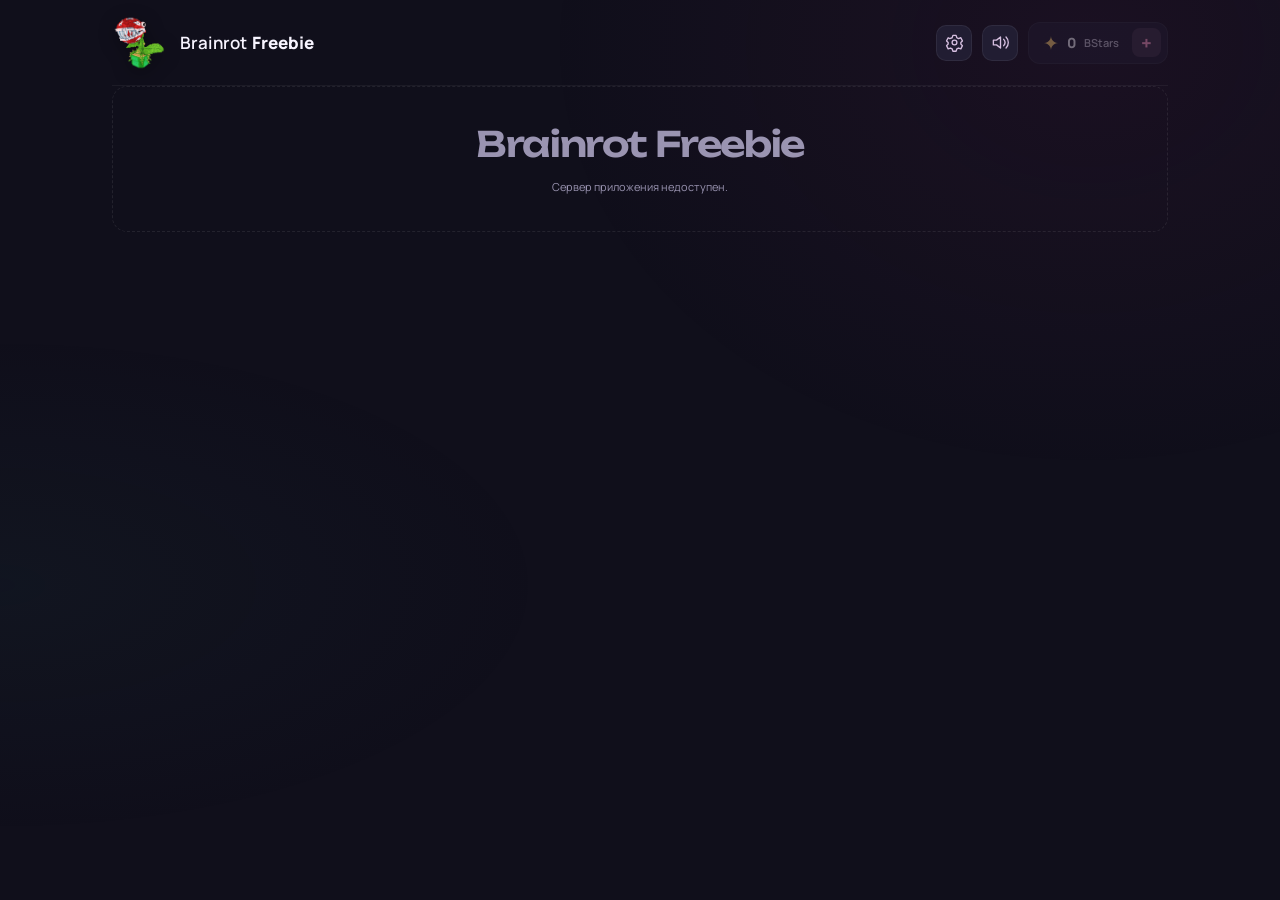
==== web/index.html @ 62a2e98c "Animate slots and mine actions immediately while awaiting server" ====
<!doctype html>
<html lang="ru">
<head>
  <meta charset="UTF-8">
  <meta name="viewport" content="width=device-width, initial-scale=1, viewport-fit=cover">
  <meta name="theme-color" content="#100f1b">
  <meta name="description" content="Brainrot Freebie — кейсы, апгрейдер и инвентарь брейнротов.">
  <title>Brainrot Freebie</title>
  <link rel="icon" href="img/logotype.png">
  <link rel="stylesheet" href="styles.css?v=v1-6-3-20261014">
  <script src="https://telegram.org/js/telegram-web-app.js" defer></script>
  <script src="app.js?v=v1-6-3-20261014" type="module"></script>
</head>
<body>
  <div class="ambient" aria-hidden="true"></div>
  <div class="app-shell">
    <header class="header">
      <a href="#cases" class="brand" aria-label="Brainrot Freebie — главная"><img class="brand-logo" src="img/logotype.png" alt=""><span>Brainrot <strong>Freebie</strong></span></a>
      <div class="header-right"><button class="sound-toggle settings-open" data-action="settings" aria-label="Настройки" title="Настройки"><svg viewBox="0 0 24 24" aria-hidden="true"><circle cx="12" cy="12" r="3"/><path d="m10 3-1 3-3 1-2-1-2 4 2 2v2l-2 2 2 4 3-1 2 1 1 3h4l1-3 2-1 3 1 2-4-2-2v-2l2-2-2-4-3 1-2-1-1-3Z"/></svg></button><button id="sound-toggle" class="sound-toggle" data-action="sound" aria-label="Выключить звук" aria-pressed="true"></button><button class="balance" data-action="balance" aria-label="Баланс и пополнение"><span class="coin">✦</span><span id="balance">500</span><span class="balance-unit">BStars</span><span class="balance-add">+</span></button></div>
    </header>
    <main id="main" tabindex="-1"></main>
  </div>
  <nav class="bottom-nav" aria-label="Основные вкладки"><a href="#cases" data-tab="cases"><span class="nav-icon" data-icon="box"></span><span>Кейсы</span></a><a href="#upgrade" data-tab="upgrade"><span class="nav-icon" data-icon="upgrade"></span><span>Апгрейдер</span></a><a href="#slots" data-tab="slots"><span class="nav-icon" data-icon="slots"></span><span>Слоты</span></a><a href="#mines" data-tab="mines"><span class="nav-icon" data-icon="mines"></span><span>Мины</span></a><a href="#rocket" data-tab="rocket"><span class="nav-icon" data-icon="rocket"></span><span>Ракетка</span></a><a href="#bonuses" data-tab="bonuses"><span class="nav-icon" data-icon="gift"></span><span>Бонусы</span></a><a href="#profile" data-tab="profile"><span class="nav-icon" data-icon="user"></span><span>Профиль</span></a></nav>
  <div id="toast" class="toast" role="status" aria-live="polite"></div>
  <dialog id="modal"><div id="modal-body"></div><button class="modal-close" data-action="close-modal" aria-label="Закрыть">×</button></dialog>
  <noscript>Для работы сайта включите JavaScript.</noscript>
</body>
</html>
---- web/styles.css ----
@import url('https://fonts.googleapis.com/css2?family=Manrope:wght@400;500;600;700;800&family=Unbounded:wght@500;600;700;800&display=swap');

:root{color-scheme:dark;--bg:#100f1b;--panel:#1a1829;--text:#f7f4ff;--muted:#9a94b1;--pink:#ff62b6;--cyan:#6ee8df;--line:#ffffff0d;--safe-bottom:env(safe-area-inset-bottom,0px);--safe-top:env(safe-area-inset-top,0px)}
*{box-sizing:border-box}body{margin:0;background:var(--bg);color:var(--text);font-family:Manrope,system-ui,sans-serif;font-size:14px;-webkit-tap-highlight-color:transparent}button,input,a{font:inherit}button,a{touch-action:manipulation}button{cursor:pointer}button{color:inherit}button:disabled{cursor:not-allowed;opacity:.4}a{color:inherit;text-decoration:none}button,input{outline:none}button:focus-visible,a:focus-visible,input:focus-visible{outline:2px solid var(--cyan);outline-offset:4px}button{border:0;background:none}img{display:block;max-width:100%;object-fit:contain}svg{width:22px;height:22px;fill:none;stroke:currentColor;stroke-width:1.7;stroke-linecap:round;stroke-linejoin:round}h1,h2,h3,p{margin:0}h1,h2,h3{letter-spacing:-.04em}h1{font-family:Unbounded,system-ui,sans-serif;font-size:35px;line-height:1.3;font-weight:600}h2{font-size:23px}h3{font-size:17px}.muted{color:var(--muted)}.ambient{position:fixed;inset:0;pointer-events:none;z-index:-1;background:radial-gradient(ellipse at 85% 5%,#7b21611a,transparent 35%),radial-gradient(ellipse at 0% 65%,#23646812,transparent 30%)}.app-shell{max-width:1120px;margin:auto;padding:0 32px 118px}.header{display:flex;align-items:center;justify-content:space-between;height:96px;border-bottom:1px solid var(--line);gap:12px;padding-top:var(--safe-top)}.brand{display:flex;align-items:center;gap:12px;font-size:17px;line-height:1.25;font-weight:600}.brand>span:last-child{display:flex;gap:5px}.brand strong{font-weight:800}.brand-dot{color:var(--pink)}.brand-icon{display:grid;place-items:center;width:39px;height:39px;color:#201128;background:linear-gradient(140deg,#ffa0d3,var(--pink));font-size:31px;border-radius:12px;transform:rotate(-7deg)}.header-right{display:flex;align-items:center;gap:22px}.demo-label{font-size:10px;letter-spacing:.13em;color:var(--muted);border:1px solid #ffffff13;border-radius:5px;padding:5px 8px}.balance{display:flex;align-items:center;gap:8px;height:42px;padding:0 6px 0 14px;border:1px solid #ffffff10;border-radius:12px;background:#211d32;font-weight:800}.coin{color:#ffcf76;font-size:19px}.balance-unit{font-size:11px;font-weight:600;color:#c1bacf}.balance-add{display:grid;place-items:center;background:#3e3049;color:#ff9dcb;width:29px;height:29px;border-radius:8px;font-size:19px;margin-left:5px}
.live-section{padding:24px 0}.live-heading{display:flex;gap:8px;align-items:center;font-size:10px;letter-spacing:.1em;font-weight:800;text-transform:uppercase;margin-bottom:12px;color:#c0bacc}.live-dot{width:6px;height:6px;background:var(--cyan);border-radius:50%;box-shadow:0 0 10px #6ee8df60}.live-heading .feed-note{font-weight:500;letter-spacing:0;color:#777187;margin-left:auto;text-transform:none}.live-track{display:flex;gap:8px;overflow-x:auto;scrollbar-width:none;mask-image:linear-gradient(to right,#000 95%,transparent)}.live-track::-webkit-scrollbar{display:none}.drop-pill{display:flex;align-items:center;gap:10px;flex:0 0 170px;background:#1a1826;border:1px solid #ffffff07;border-radius:12px;height:69px;padding:8px;position:relative;overflow:hidden}.drop-pill:before{content:'';position:absolute;left:0;top:22%;height:56%;width:2px;background:var(--rarity-color)}.drop-pill img{width:48px;height:50px;background:radial-gradient(ellipse,#ffffff09,transparent)}.drop-pill strong{display:block;font-size:10px;max-width:101px;white-space:nowrap;overflow:hidden;text-overflow:ellipsis}.drop-pill small{display:block;color:var(--muted);font-size:9px;margin-top:4px}.drop-pill .drop-price{color:#d1c8df;font-size:10px;margin-top:3px}.common{--rarity-color:#9496b2}.rare{--rarity-color:#67caff}.epic{--rarity-color:#c490ff}.legendary{--rarity-color:#ffc976}.secret{--rarity-color:#ff71a4}
.page-head{display:flex;justify-content:space-between;align-items:center;gap:24px;margin:14px 0 27px}.eyebrow{font-size:10px;color:var(--pink);font-weight:800;letter-spacing:.17em;margin-bottom:10px;text-transform:uppercase}.page-head p{color:var(--muted);font-size:12px;margin-top:12px}.promo-teaser{display:flex;align-items:center;gap:14px;border:1px solid #ff6fb51b;background:linear-gradient(110deg,#4a25442b,#211c2d);padding:16px 20px;border-radius:14px;text-align:left}.promo-teaser svg{color:var(--pink);width:26px;height:26px}.promo-teaser strong{display:block;font-size:12px}.promo-teaser small{display:block;color:var(--muted);font-size:11px;margin-top:4px}.promo-teaser .arrow{color:var(--pink);font-size:20px;margin-left:15px}.section-label{display:flex;align-items:center;gap:10px;margin-bottom:16px;font-weight:800;font-size:13px}.section-label span{font-size:10px;display:grid;place-items:center;background:#292438;color:#c7bdd6;width:22px;height:22px;border-radius:6px}.case-grid{display:grid;grid-template-columns:repeat(2,minmax(0,1fr));gap:18px}.case-card{--accent:#b5ec7a;position:relative;overflow:hidden;isolation:isolate;min-height:250px;border-radius:21px;text-align:left;background:linear-gradient(115deg,#23212f,#2b343224);border:1px solid #ffffff0c;padding:26px;transition:border-color .2s,transform .2s}.case-card:hover{transform:translateY(-3px);border-color:color-mix(in srgb,var(--accent),transparent 65%)}.case-card:before{content:'';z-index:-1;position:absolute;inset:0;background:radial-gradient(ellipse at 82% 55%,color-mix(in srgb,var(--accent),transparent 85%),transparent 67%)}.case-card:after{content:'';position:absolute;right:-25px;top:-20px;width:255px;height:255px;border:1px solid color-mix(in srgb,var(--accent),transparent 92%);border-radius:50%;z-index:-1}.case-card.ocean{--accent:#6ee8df;background:linear-gradient(115deg,#1d2832,#15333c30)}.case-card.miami{--accent:#ffa0d0;background:linear-gradient(115deg,#2b2032,#3e22432a)}.case-card.sunset{--accent:#ffcb8b;background:linear-gradient(115deg,#30272c,#52382b29)}.case-tag{display:inline-flex;align-items:center;gap:6px;padding:5px 7px;border-radius:5px;background:color-mix(in srgb,var(--accent),transparent 90%);color:var(--accent);font-size:8px;font-weight:800;letter-spacing:.1em}.case-tag:before{content:'✦';font-size:10px}.case-card h3{margin-top:17px;font-family:Unbounded,sans-serif;font-weight:500;font-size:21px;max-width:52%;line-height:1.35}.case-card p{font-size:10px;color:#b3a9c0;max-width:44%;line-height:1.7;margin-top:7px}.case-price{display:inline-flex;align-items:center;gap:6px;margin-top:29px;padding:8px 12px;background:#ffffff08;border:1px solid #ffffff10;border-radius:8px;font-size:13px;font-weight:800}.case-price small{font-size:9px;font-weight:500;color:#c9bfce}.case-price .coin{font-size:15px}.case-art{position:absolute;width:59%;height:94%;right:-2%;top:1%;filter:drop-shadow(0 15px 16px #0005) hue-rotate(var(--hue,0deg));transform:rotate(-7deg);transition:transform .3s;z-index:-1}.case-card:hover .case-art{transform:rotate(-3deg) scale(1.04)}.case-arrow{position:absolute;bottom:24px;right:25px;display:grid;place-items:center;width:29px;height:29px;border-radius:50%;border:1px solid #ffffff21;color:var(--accent);font-size:19px}.home-bottom{display:flex;justify-content:center;gap:38px;padding:26px 0 0;color:#8c849c;font-size:10px}.home-bottom span{display:flex;align-items:center;gap:7px}.home-bottom svg{height:15px;width:15px;color:#bdb1ce}.footer{display:flex;justify-content:space-between;color:#665f78;font-size:10px;padding-top:32px;margin-top:24px;border-top:1px solid var(--line)}.footer button{font-size:10px;color:#a49ab5}.footer button span{color:#766988;margin-left:3px}
.bottom-nav{position:fixed;bottom:calc(20px + var(--safe-bottom));left:50%;transform:translateX(-50%);z-index:20;display:flex;gap:6px;width:390px;max-width:calc(100% - 32px);height:68px;padding:7px;background:#242030ed;border:1px solid #ffffff13;border-radius:19px;box-shadow:0 14px 40px #0006;backdrop-filter:blur(20px)}.bottom-nav a{position:relative;flex:1;display:flex;justify-content:center;align-items:center;gap:9px;color:#9c91ad;font-size:11px;font-weight:700;border-radius:13px;transition:color .2s,background .2s}.bottom-nav a.active{background:#47304088;color:#ff8cc9}.bottom-nav a.active:after{content:'';position:absolute;bottom:5px;height:2px;width:14px;border-radius:2px;background:var(--pink)}.nav-icon{display:flex}.bottom-nav.busy{pointer-events:none;opacity:.6}.back{display:inline-flex;align-items:center;gap:8px;color:#bbb1cc;font-size:12px;padding:10px 0;margin-top:19px}.back svg{width:17px;height:17px}.case-page-heading{margin:10px 0 24px;text-align:center}.case-page-heading h1{font-size:29px}.case-page-heading p{color:var(--muted);font-size:12px;margin-top:8px}.roulette{height:226px;overflow:hidden;position:relative;background:#151321;border:1px solid #ffffff0d;border-radius:21px;mask-image:linear-gradient(to right,transparent,#000 6%,#000 94%,transparent)}.roulette:before,.roulette:after{content:'';position:absolute;left:calc(50% - 7px);width:14px;height:13px;z-index:5;background:var(--pink);clip-path:polygon(0 0,100% 0,50% 100%)}.roulette:before{top:0}.roulette:after{bottom:0;transform:rotate(180deg)}.roulette-track{display:flex;gap:12px;padding:19px 0;will-change:transform;position:relative}.roulette .item-card{flex:0 0 156px;height:186px;background:#201b2d}.roulette-selection{pointer-events:none;position:absolute;inset:11px auto;width:164px;left:50%;transform:translateX(-50%);border:1px solid #ff62b632;border-radius:15px;z-index:4;background:#ff62b604}.open-controls{display:flex;align-items:center;justify-content:center;gap:14px;margin:24px 0 33px}.primary{display:inline-flex;align-items:center;justify-content:center;gap:9px;min-height:48px;padding:0 27px;background:linear-gradient(110deg,#ff83c2,#f35aa8);border-radius:11px;color:#311427;font-weight:800;font-size:13px;box-shadow:0 4px 20px #ff62b611}.primary:hover:not(:disabled){filter:brightness(1.08)}.primary svg{width:18px;height:18px}.primary .coin{color:#592a40;font-size:16px}.secondary{display:inline-flex;align-items:center;justify-content:center;gap:8px;border:1px solid #ffffff1a;min-height:45px;padding:0 20px;border-radius:11px;font-weight:700;font-size:12px;background:#ffffff04}.toggle{display:flex;align-items:center;gap:8px;color:var(--muted);font-size:11px;cursor:pointer}.toggle input{accent-color:var(--pink);width:17px;height:17px}.contents-heading{display:flex;justify-content:space-between;align-items:center;gap:12px;margin-bottom:16px}.contents-heading h2{font-size:19px}.info-link{color:#b9afca;font-size:10px;display:flex;align-items:center;gap:5px}.item-grid{display:grid;grid-template-columns:repeat(6,minmax(0,1fr));gap:12px}.item-card{position:relative;display:flex;flex-direction:column;align-items:center;overflow:hidden;background:linear-gradient(180deg,#211c30,#1b1828);border:1px solid #ffffff0b;border-radius:14px;padding:13px 9px 12px;text-align:center;min-width:0;transition:transform .2s,border-color .2s}.item-card:after{content:'';position:absolute;bottom:0;left:20%;width:60%;height:2px;border-radius:5px;background:var(--rarity-color);opacity:.7}.item-card:before{content:'';position:absolute;pointer-events:none;inset:0;background:radial-gradient(ellipse at 50% 40%,color-mix(in srgb,var(--rarity-color),transparent 90%),transparent 65%)}.item-card img{width:100%;height:98px;position:relative;filter:drop-shadow(0 6px 8px #0004)}.item-card .item-name{font-size:10px;font-weight:700;margin-top:9px;line-height:1.4;min-height:28px;width:100%;display:grid;place-items:center;overflow-wrap:anywhere}.item-value{font-size:11px;font-weight:800;margin-top:7px;color:#eee7f5}.item-value .coin{font-size:13px;margin-right:3px}.chance-label{align-self:flex-end;font-size:9px;color:#c7bbd5;padding:3px 6px;background:#ffffff08;border-radius:4px;z-index:1}.item-card .rarity-text{font-size:9px;color:var(--rarity-color);margin-top:7px}.item-card.selectable:hover{border-color:var(--rarity-color);transform:translateY(-2px)}.item-card.selected{border-color:var(--pink);box-shadow:0 0 0 1px #ff62b620;background:#3c263e}.selected-check{position:absolute;top:8px;left:8px;color:var(--pink);font-size:13px}.empty-state{display:flex;flex-direction:column;align-items:center;text-align:center;padding:35px 20px;gap:10px;border:1px dashed #ffffff15;border-radius:15px;color:var(--muted)}.empty-state svg{width:31px;height:31px;color:#bca1c5}.empty-state strong{color:#d1c5dd}.empty-state p{font-size:11px;line-height:1.7;max-width:270px}.empty-state a{margin-top:8px}.small-button{min-height:36px;padding:0 16px;font-size:11px}
.upgrade-head{margin-top:30px}.upgrade-head h1{font-size:29px}.upgrade-stage{position:relative;display:flex;align-items:center;justify-content:center;gap:46px;padding:10px 0 26px}.upgrade-slot{width:156px;min-height:170px;display:flex;align-items:center;justify-content:center;flex-direction:column;text-align:center;gap:10px;color:var(--muted);position:relative}.upgrade-slot .slot-label{font-size:10px;letter-spacing:.04em;color:#a798ba}.slot-empty{border:1px dashed #ffffff1a;border-radius:20px;width:112px;height:112px;display:grid;place-items:center;background:#ffffff02;font-size:29px;color:#655c77}.upgrade-slot img{height:106px;width:126px;filter:drop-shadow(0 8px 20px #ad66da20)}.upgrade-slot strong{font-size:11px;color:#ded5e9;max-width:160px}.upgrade-slot .slot-price{font-size:11px;color:#e9cda2}.upgrade-circle{width:254px;height:254px;position:relative;border-radius:50%;box-shadow:0 0 80px #a35bc313;background:#14111f}.upgrade-circle:before{content:'';position:absolute;inset:-10px;border-radius:50%;border:1px dashed #ffffff12}.upgrade-gauge{width:100%;height:100%;stroke:none;overflow:visible}.gauge-copy{position:absolute;inset:0;display:flex;flex-direction:column;align-items:center;justify-content:center;pointer-events:none}.gauge-copy strong{font-family:Unbounded,sans-serif;font-size:36px;font-weight:500;text-shadow:0 2px 18px #100f1b}.gauge-copy small{font-size:10px;color:#c4b3d2;margin-top:7px}.pointer-orbit{position:absolute;inset:0;pointer-events:none;transform:rotate(0deg)}.pointer-tip{position:absolute;left:calc(50% - 7px);top:-6px;width:14px;height:20px;clip-path:polygon(0 0,100% 0,50% 100%);background:#ff93c9;filter:drop-shadow(0 0 8px #ff62b6)}.upgrade-circle.won{box-shadow:0 0 65px #6ee8df40}.upgrade-circle.lost{box-shadow:0 0 65px #ff626c25}.upgrade-controls{display:flex;flex-direction:column;align-items:center;gap:18px;margin:0 0 34px}.quick-buttons{display:flex;gap:9px}.quick-buttons button{border:1px solid #ffffff12;border-radius:8px;background:#211c30;padding:8px 19px;font-size:11px;color:#b7a9c6;font-weight:700}.quick-buttons button.active{background:#4c2c4380;border-color:#ff62b641;color:#ff9acd}.upgrade-hint{font-size:10px;color:#8d829e}.selection-columns{display:grid;grid-template-columns:1fr 1fr;gap:22px}.selection-panel{background:#171422;border:1px solid #ffffff08;border-radius:18px;padding:19px}.selection-title{display:flex;align-items:center;justify-content:space-between;gap:10px;margin-bottom:16px}.selection-title h2{font-size:15px}.selection-title span{font-size:10px;color:var(--muted)}.selection-panel .item-grid{grid-template-columns:repeat(3,minmax(0,1fr));max-height:460px;overflow:auto;padding:2px 2px 8px;scrollbar-width:thin;scrollbar-color:#40314b transparent}.selection-panel .item-card{padding:8px 7px 10px}.selection-panel .item-card img{height:72px}.selection-panel .item-name{font-size:9px;min-height:26px}.search{display:flex;align-items:center;background:#ffffff04;border:1px solid #ffffff0c;border-radius:9px;margin-bottom:14px;padding:0 10px;gap:8px}.search svg{width:15px;height:15px;color:#81748e}.search input{background:none;border:0;color:var(--text);width:100%;min-width:0;height:36px;font-size:11px}.search input::placeholder{color:#7f748e}
.profile-head{margin:30px 0 24px}.profile-card{display:flex;align-items:center;gap:20px;background:linear-gradient(110deg,#292135,#1d2331);border:1px solid #ffffff0b;border-radius:19px;padding:26px}.avatar{display:grid;place-items:center;width:72px;height:72px;flex-shrink:0;border-radius:19px;background:linear-gradient(135deg,#f297c2,#a683e0);overflow:hidden;color:#3e204b;font-size:27px;font-family:Unbounded,sans-serif;font-weight:700}.avatar img{width:100%;height:100%;object-fit:cover}.profile-identity h2{font-size:21px;overflow-wrap:anywhere}.profile-identity p{color:var(--muted);font-size:11px;margin-top:5px}.profile-badge{font-size:8px;letter-spacing:.07em;margin-top:9px;display:inline-block;padding:4px 7px;color:var(--cyan);border-radius:4px;background:#6ee8df10}.profile-stats{display:flex;margin-left:auto;gap:30px}.profile-stats>div{text-align:center}.profile-stats strong{display:block;font-size:21px}.profile-stats small{display:block;font-size:10px;color:var(--muted);margin-top:5px}.promo-panel{margin:20px 0 31px;background:#1c172a;border:1px solid #ffffff09;border-radius:16px;padding:20px;display:flex;align-items:center;gap:15px}.promo-panel>svg{width:28px;height:28px;color:var(--pink)}.promo-copy strong{display:block;font-size:13px}.promo-copy p{font-size:10px;color:var(--muted);margin-top:6px}.promo-form{display:flex;gap:8px;margin-left:auto}.promo-form input{height:43px;width:180px;border:1px solid #ffffff15;border-radius:9px;padding:0 13px;background:#110f1b;color:var(--text);font-size:12px;text-transform:uppercase}.promo-form .primary{min-height:43px;font-size:11px;padding:0 17px}.inventory-heading{display:flex;align-items:center;justify-content:space-between;gap:15px;margin-bottom:18px}.inventory-heading h2{font-size:20px}.inventory-heading h2 span{font-size:12px;color:#a898bb;margin-left:8px}.wallet-actions{display:flex;gap:8px}.wallet-actions button{min-height:37px;padding:0 15px;font-size:11px}.inventory-meta{display:flex;justify-content:space-between;font-size:10px;color:var(--muted);margin-bottom:17px}.inventory-grid{grid-template-columns:repeat(6,minmax(0,1fr))}.inventory-grid .item-card .sell-hint{font-size:8px;margin-top:6px;color:#8f829f}.inventory-empty{padding:45px 20px}.inventory-empty .empty-art{width:100px;height:100px;opacity:.7}.empty-art img{width:100%;height:100%}.demo-banner{font-size:10px;line-height:1.8;padding:13px 16px;color:#9789a8;background:#ffffff02;border:1px solid #ffffff07;border-radius:11px;margin-top:20px}
.toast{position:fixed;z-index:60;bottom:calc(104px + var(--safe-bottom));left:50%;transform:translate(-50%,15px);opacity:0;pointer-events:none;background:#302639;border:1px solid #ffffff20;box-shadow:0 10px 30px #0004;color:#f3e6f6;max-width:calc(100% - 32px);padding:13px 22px;border-radius:13px;font-size:12px;text-align:center;transition:opacity .2s,transform .2s}.toast.visible{opacity:1;transform:translate(-50%,0)}dialog{background:#201a2e;color:var(--text);border:1px solid #ffffff15;border-radius:23px;width:450px;max-width:calc(100% - 32px);max-height:85dvh;padding:35px 28px;box-shadow:0 25px 100px #0007;overflow:auto}dialog::backdrop{background:#0c091ac4;backdrop-filter:blur(7px)}.modal-close{position:absolute;right:12px;top:10px;width:31px;height:31px;font-size:24px;line-height:1;color:#ae9ebd;border-radius:8px;background:#ffffff05}.modal-content{text-align:center}.modal-content .eyebrow{margin-top:4px}.modal-content h2{font-size:24px;margin-bottom:12px}.modal-content p{font-size:12px;line-height:1.8;color:#b3a3c1}.result-art{height:165px;width:200px;margin:18px auto;background:radial-gradient(ellipse,color-mix(in srgb,var(--rarity-color),transparent 80%),transparent 65%)}.result-art img{width:100%;height:100%;filter:drop-shadow(0 12px 18px #0005)}.result-name{font-family:Unbounded,sans-serif;font-size:18px;margin:12px 0 10px}.result-value{color:#ffdc95;font-size:20px;font-weight:800}.result-rarity{font-size:10px;color:var(--rarity-color);margin-top:8px}.modal-actions{display:flex;justify-content:center;gap:9px;flex-wrap:wrap;margin-top:24px}.modal-actions button{flex:1;padding:0 14px}.fairness-table{width:100%;border-collapse:collapse;margin-top:17px;font-size:10px;text-align:left}.fairness-table th,.fairness-table td{border-bottom:1px solid #ffffff0c;padding:9px 3px}.fairness-table th{color:#b2a2c2;font-size:9px}.fairness-table td:not(:first-child){text-align:right}.fairness-table th:not(:first-child){text-align:right}.fairness-text{text-align:left}.fairness-text p{margin-top:12px;font-size:11px}.modal-status-icon{font-size:40px;color:var(--cyan);margin:12px 0 17px}.storage-error{border:1px solid #ffcf7630;color:#ffcf76;padding:12px;border-radius:10px;margin-top:14px;font-size:11px;line-height:1.6}
@media(min-width:1300px){.app-shell{padding-top:6px}.case-card{min-height:266px}.case-art{width:61%}}
@media(max-width:900px){.item-grid,.inventory-grid{grid-template-columns:repeat(3,minmax(0,1fr))}.upgrade-stage{gap:27px}.upgrade-circle{width:220px;height:220px}.profile-stats{gap:16px}.promo-panel{flex-wrap:wrap}.promo-form{margin-left:auto}.case-card h3{font-size:18px}.case-card{padding:22px;min-height:234px}.case-price{margin-top:24px}.case-card p{max-width:45%}.promo-teaser{padding:13px}.promo-teaser .arrow{display:none}}
@media(max-width:620px){.app-shell{padding:0 18px 112px}.header{height:79px}.brand{gap:9px;font-size:12px}.brand>span:last-child{display:block}.brand strong{display:block;font-size:15px}.brand-icon{width:32px;height:32px;border-radius:10px;font-size:25px}.demo-label{display:none}.balance{height:37px;padding-left:10px;gap:5px;font-size:12px}.balance-unit{font-size:9px}.balance-add{width:24px;height:25px;font-size:16px;margin-left:3px}.coin{font-size:16px}.live-section{padding:19px 0 14px}.live-heading{font-size:9px;margin-bottom:10px}.live-heading .feed-note{font-size:8px}.drop-pill{flex-basis:149px;height:62px;gap:6px}.drop-pill img{width:40px;height:44px}.drop-pill strong{font-size:9px;max-width:89px}.drop-pill small{font-size:8px}.page-head{margin:14px 0 23px;gap:10px}.page-head h1{font-size:25px;line-height:1.4}.page-head p{font-size:10px;max-width:235px;margin-top:9px;line-height:1.7}.eyebrow{font-size:8px;letter-spacing:.15em;margin-bottom:9px}.promo-teaser{display:none}.section-label{font-size:11px;margin-bottom:13px}.section-label span{width:19px;height:19px;font-size:9px}.case-grid{gap:12px}.case-card{display:flex;flex-direction:column;align-items:center;text-align:center;min-height:257px;padding:13px 10px 15px;border-radius:17px}.case-tag{align-self:flex-start;font-size:7px;padding:4px 6px;position:relative;z-index:2}.case-art{position:relative;order:1;top:auto;right:auto;width:100%;height:139px;margin-top:-9px;z-index:-1}.case-card h3{order:2;max-width:100%;font-size:13px;line-height:1.4;margin-top:3px}.case-card p{display:none}.case-price{order:3;margin-top:12px;font-size:11px;padding:7px 10px;gap:5px}.case-price small{font-size:8px}.case-arrow{display:none}.case-card:after{width:190px;height:190px;top:0;right:-30px}.home-bottom{gap:14px;padding-top:23px;font-size:8px}.home-bottom svg{width:12px;height:12px}.home-bottom span{gap:4px}.footer{flex-wrap:wrap;justify-content:center;gap:14px;font-size:8px;margin-top:23px;padding-top:22px}.footer>span:first-child{display:none}.footer button{font-size:9px}.bottom-nav{height:64px;bottom:calc(13px + var(--safe-bottom));width:345px;gap:3px;border-radius:18px;padding:6px}.bottom-nav a{font-size:10px;gap:7px}.bottom-nav svg{height:19px;width:19px}.back{font-size:11px;margin-top:13px}.case-page-heading h1{font-size:24px}.case-page-heading p{font-size:10px}.roulette{height:201px;border-radius:16px}.roulette-track{gap:10px;padding:17px 0}.roulette .item-card{flex-basis:123px;height:167px;padding:9px}.roulette .item-card img{height:91px}.roulette .item-name{font-size:9px;min-height:25px}.roulette-selection{width:131px}.open-controls{gap:12px;flex-wrap:wrap;margin:21px 0 30px}.open-controls .primary{min-height:46px;flex:1;font-size:12px;max-width:270px}.toggle{font-size:10px}.contents-heading h2{font-size:16px}.info-link{font-size:8px}.item-grid{gap:9px}.item-card{border-radius:12px;padding:9px 6px 11px}.item-card img{height:81px}.item-name{font-size:9px!important}.item-value{font-size:10px}.chance-label{font-size:8px}.upgrade-head{margin-top:23px;margin-bottom:26px}.upgrade-head h1{font-size:24px}.upgrade-stage{gap:4px;padding:13px 0 26px;align-items:center}.upgrade-circle{width:164px;height:164px;flex-shrink:0}.upgrade-circle:before{inset:-7px}.gauge-copy strong{font-size:25px}.gauge-copy small{font-size:8px}.upgrade-slot{width:calc((100% - 172px)/2);min-height:150px;gap:7px}.slot-empty{width:64px;height:74px;border-radius:13px;font-size:22px}.upgrade-slot .slot-label{font-size:8px}.upgrade-slot img{width:83px;height:78px}.upgrade-slot strong{font-size:8px;max-width:100%;overflow-wrap:anywhere}.upgrade-slot .slot-price{font-size:9px}.upgrade-controls{gap:15px;margin-bottom:25px}.upgrade-controls .primary{width:230px;font-size:12px}.upgrade-hint{font-size:9px}.quick-buttons button{padding:8px 18px}.selection-columns{gap:10px}.selection-panel{padding:11px;border-radius:13px}.selection-title{gap:5px;margin-bottom:11px;flex-wrap:wrap}.selection-title h2{font-size:12px}.selection-title span{font-size:8px}.selection-panel .item-grid{grid-template-columns:repeat(2,minmax(0,1fr));gap:6px;max-height:390px}.selection-panel .item-card{padding:7px 4px}.selection-panel .item-card img{height:56px}.selection-panel .item-name{font-size:8px!important;min-height:29px;margin-top:5px}.selection-panel .item-value{font-size:8px;margin-top:4px}.selection-panel .item-value .coin{font-size:10px}.search{padding:0 6px;gap:4px;margin-bottom:10px}.search input{font-size:9px;height:32px}.search svg{width:12px;height:12px}.selection-panel .empty-state{padding:24px 5px;font-size:10px;gap:8px}.selection-panel .empty-state p{font-size:9px}.selection-panel .empty-state a{padding:0 10px;font-size:9px}.profile-head{margin-top:23px;margin-bottom:18px}.profile-head h1{font-size:25px}.profile-card{padding:18px;gap:13px;flex-wrap:wrap}.avatar{width:59px;height:59px;border-radius:15px;font-size:23px}.profile-identity{max-width:calc(100% - 73px)}.profile-identity h2{font-size:17px}.profile-identity p{font-size:10px}.profile-badge{font-size:7px;margin-top:7px}.profile-stats{margin:5px 0 0;width:100%;border-top:1px solid #ffffff0b;padding-top:17px;justify-content:space-around}.profile-stats strong{font-size:17px}.profile-stats small{font-size:8px}.promo-panel{padding:17px;gap:11px;margin:15px 0 25px}.promo-panel>svg{height:25px;width:25px}.promo-copy strong{font-size:12px}.promo-form{width:100%;margin-top:2px}.promo-form input{width:0;flex:1;font-size:11px;min-width:0}.promo-form .primary{padding:0 14px;font-size:10px}.inventory-heading{gap:10px;align-items:flex-start;flex-wrap:wrap;margin-bottom:15px}.inventory-heading h2{font-size:18px}.wallet-actions{gap:6px}.wallet-actions button{min-height:33px;padding:0 11px;font-size:9px}.wallet-actions svg{width:13px;height:13px}.inventory-meta{font-size:9px;gap:10px}.inventory-grid .sell-hint{font-size:7px!important}.demo-banner{font-size:9px;padding:11px 13px}dialog{padding:32px 21px}.modal-content h2{font-size:21px}.modal-content p{font-size:11px}.result-name{font-size:16px}.modal-actions .primary,.modal-actions .secondary{font-size:11px}.toast{font-size:11px;bottom:calc(92px + var(--safe-bottom))}}
@media(max-width:360px){.app-shell{padding-left:12px;padding-right:12px}.case-card{min-height:239px}.case-art{height:124px}.upgrade-circle{width:147px;height:147px}.upgrade-slot{width:calc((100% - 155px)/2)}.gauge-copy strong{font-size:23px}.brand{font-size:11px}.brand strong{font-size:13px}.balance-unit{display:none}}
@media(prefers-reduced-motion:reduce){*,*:before,*:after{transition:none!important;scroll-behavior:auto!important}.case-card:hover{transform:none}}
@media(max-width:620px){.case-card .case-art{z-index:0}.case-card h3,.case-card .case-price{position:relative;z-index:1}}

/* Compact product layout and liquid upgrade machine. */
.header{height:86px}
.brand-logo{width:56px;height:56px;filter:drop-shadow(0 4px 9px #0005);transition:transform .3s}
.brand:hover .brand-logo{transform:rotate(-7deg) scale(1.06)}
.compact-head{justify-content:flex-start;gap:12px;margin:22px 0}
.compact-head h1{font-size:25px;letter-spacing:-.035em}
.section-count{font-size:11px;color:#a998bb;border:1px solid #ffffff12;border-radius:7px;padding:4px 7px}
.case-card{min-height:230px;animation:card-enter .5s both}
.case-card:nth-child(2){animation-delay:.05s}.case-card:nth-child(3){animation-delay:.1s}.case-card:nth-child(4){animation-delay:.15s}
.case-card h3{margin-top:32px;font-size:22px}
.case-price{margin-top:25px}
.case-art{animation:case-drift 7s ease-in-out infinite}
.case-card:nth-child(even) .case-art{animation-delay:-3s}
.primary,.secondary,.quick-buttons button,.balance{transition:transform .18s,background .2s,box-shadow .2s}
.primary:active:not(:disabled),.secondary:active:not(:disabled),.quick-buttons button:active:not(:disabled),.balance:active:not(:disabled){transform:scale(.96)}
.primary:hover:not(:disabled){box-shadow:0 5px 24px #f35aa82b}
.live-dot{animation:live-pulse 2.5s ease-in-out infinite}
.drop-pill{animation:card-enter .35s both}
.item-card.selected{animation:selection-flash .4s ease-out}
.selected-check{animation:check-enter .3s ease-out}
dialog[open]{animation:dialog-enter .25s ease-out}
dialog[open]::backdrop{animation:backdrop-enter .25s ease-out}
.result-art img{animation:result-enter .6s cubic-bezier(.16,1,.3,1)}
.upgrade-machine{padding:24px 24px 26px;margin-bottom:24px;position:relative;overflow:hidden;isolation:isolate;background:linear-gradient(145deg,#1e192b,#13131f 70%);border:1px solid #ffffff0c;border-radius:22px}
.upgrade-machine:before{content:'';position:absolute;inset:0;z-index:-1;background:radial-gradient(ellipse at 50% 30%,#b254d012,transparent 65%);transition:opacity .4s;opacity:.6}
.upgrade-machine.running:before{opacity:1;animation:machine-pulse 1.1s ease-in-out infinite}
.upgrade-stage{gap:55px;padding:24px 0 30px}
.upgrade-circle{width:276px;height:276px;background:none;box-shadow:0 0 80px #8d4cc20b;flex-shrink:0}
.upgrade-circle:before{display:none}
.upgrade-circle:after{content:'';position:absolute;inset:18%;border-radius:50%;box-shadow:0 0 80px #c456d014;z-index:-1;transition:box-shadow .4s}
.upgrade-circle.ready:after{box-shadow:0 0 85px #c456d025}
.upgrade-circle.spinning:after{animation:machine-pulse .8s ease-in-out infinite}
.upgrade-circle.won{box-shadow:0 0 85px #6ee8df32}
.upgrade-circle.lost{box-shadow:0 0 60px #ff626c20}
.upgrade-slot{width:156px;min-height:178px;padding:15px 10px;background:#ffffff02;border:1px solid #ffffff09;border-radius:16px;gap:12px;transition:background .4s,border-color .4s}
.upgrade-slot img{height:100px;animation:slot-enter .4s ease-out}
.upgrade-slot .slot-label{font-size:9px;letter-spacing:.04em}
.upgrade-slot strong{font-size:11px;line-height:1.5;min-height:16px}
.slot-empty{width:96px;height:96px;background:none;border-color:#ffffff0b;border-radius:13px}
.gauge-copy strong{font-size:39px;font-weight:500;letter-spacing:-.06em}
.gauge-copy small{font-size:10px;color:#bcadc7}
.gauge-copy{transition:opacity .25s,transform .25s}
.upgrade-circle.landing .gauge-copy{opacity:.2;transform:scale(.94)}
.pointer-tip{width:13px;height:18px;top:2px;left:calc(50% - 6.5px);background:#ff8bc9;filter:drop-shadow(0 0 6px #ff62b660)}
.upgrade-circle.spinning .pointer-tip{background:#fff;filter:drop-shadow(0 0 9px #ff95dd)}
.liquid-wave{animation:wave-flow 3.5s linear infinite}
.liquid-bubbles{fill:#ffffff;fill-opacity:.3}
.bubble{animation:bubble-rise 5s ease-in infinite}
.bubble-b{animation-delay:-2.8s;animation-duration:6.5s}.bubble-c{animation-delay:-1.3s;animation-duration:4.2s}.bubble-d{animation-delay:-3.5s;animation-duration:7s}
.spinning .liquid-wave{animation-duration:1s}.spinning .bubble{animation-duration:2s}
.running .upgrade-slot img{animation:source-pulse 1.3s ease-in-out infinite}
.running .upgrade-slot:last-child img{animation-delay:-.65s}
#landing-ripple{transform-box:fill-box;transform-origin:center}
.won #landing-dot,.won #landing-ripple{fill:#bafff2;stroke:#bafff2}
.lost #landing-dot,.lost #landing-ripple{fill:#ffbcc8;stroke:#ffbcc8}
.won #liquid stop:first-child{stop-color:#6ee8df}
.upgrade-controls{gap:17px;margin:0}
.upgrade-controls .primary{min-width:230px;min-height:48px}
.upgrade-hint{max-width:440px;line-height:1.7;text-align:center;color:#8c7e9c}
.quick-buttons button{padding:9px 23px;background:#201c2c}
.profile-head{margin-top:27px}.profile-identity h2{font-size:20px}
.promo-panel{background:#1a1724}.inventory-empty{min-height:210px}

@keyframes wave-flow{to{transform:translateX(120px)}}
@keyframes bubble-rise{0%{transform:translateY(0);opacity:0}15%{opacity:1}85%{opacity:.7}100%{transform:translateY(-200px);opacity:0}}
@keyframes machine-pulse{50%{filter:brightness(1.3);opacity:.7}}
@keyframes source-pulse{50%{transform:translateY(-4px);filter:drop-shadow(0 3px 15px #d169c445)}}
@keyframes case-drift{50%{translate:0 -5px}}
@keyframes live-pulse{50%{box-shadow:0 0 13px #6ee8df75;opacity:.6}}
@keyframes card-enter{from{opacity:0;translate:0 8px}to{opacity:1;translate:0 0}}
@keyframes slot-enter{from{opacity:0;transform:scale(.88)}to{opacity:1;transform:scale(1)}}
@keyframes selection-flash{from{box-shadow:0 0 0 3px #ff62b648}to{box-shadow:0 0 0 1px #ff62b620}}
@keyframes check-enter{from{transform:scale(.3)}to{transform:scale(1)}}
@keyframes dialog-enter{from{opacity:0;transform:translateY(12px) scale(.97)}to{opacity:1;transform:translateY(0) scale(1)}}
@keyframes backdrop-enter{from{opacity:0}to{opacity:1}}
@keyframes result-enter{from{opacity:0;transform:translateY(15px) scale(.85)}to{opacity:1;transform:translateY(0) scale(1)}}

@media(max-width:900px){.upgrade-stage{gap:24px}.upgrade-circle{width:240px;height:240px}.upgrade-slot{width:135px}.gauge-copy strong{font-size:34px}}
@media(max-width:620px){
  .header{height:78px}.brand-logo{height:46px;width:43px}.brand{gap:7px}
  .compact-head{margin:20px 0 18px}.compact-head h1{font-size:21px}
  .case-card{min-height:224px;padding:16px 10px}.case-art{height:140px;margin-top:-4px}
  .case-card h3{font-size:13px;margin-top:5px}.case-price{margin-top:11px}
  .upgrade-machine{padding:12px 9px 20px;border-radius:17px;margin-bottom:18px}
  .upgrade-stage{gap:6px;padding:22px 0 24px}.upgrade-circle{width:170px;height:170px}
  .upgrade-slot{width:calc((100% - 182px)/2);min-height:128px;padding:9px 3px;border-radius:10px;gap:8px}
  .upgrade-slot img{height:66px;width:70px}.upgrade-slot .slot-label{display:none}
  .upgrade-slot strong{font-size:8px;min-height:22px;line-height:1.4}.upgrade-slot .slot-price{font-size:9px}
  .slot-empty{width:50px;height:64px;border-radius:8px;font-size:20px}
  .gauge-copy strong{font-size:25px}.gauge-copy small{font-size:8px}.pointer-tip{top:0;width:11px;height:15px;left:calc(50% - 5.5px)}
  .upgrade-controls{gap:15px}.upgrade-controls .primary{min-width:210px;width:210px;font-size:12px}
  .upgrade-hint{font-size:9px;max-width:260px;margin:0 12px}.quick-buttons button{padding:8px 19px}
  .profile-identity h2{font-size:17px}.profile-head{margin-top:21px}
}
@media(max-width:360px){.upgrade-circle{width:144px;height:144px}.upgrade-slot{width:calc((100% - 156px)/2)}.gauge-copy strong{font-size:22px}.upgrade-slot .slot-label{font-size:5.5px}.case-art{height:124px}.case-card{min-height:205px}}
@media(prefers-reduced-motion:reduce){*,*:before,*:after{animation:none!important;transition:none!important}}

/* Explicit SVG paint avoids dark rasterized clip/filter layers while rotating. */
.rocket-layout{display:grid;grid-template-columns:minmax(0,1.45fr) minmax(0,1fr);gap:22px;align-items:start}.rocket-machine{padding:20px;border:1px solid #ffffff10;border-radius:24px;background:linear-gradient(145deg,#231b30,#141320)}
.rocket-flight{position:relative;overflow:hidden;min-height:340px;border-radius:17px;border:1px solid #ffffff0d;background:radial-gradient(ellipse at 45% 30%,#45325d44,transparent 70%),#100e1b}.rocket-chart{display:block;width:100%;margin-top:5px}.rocket-hud{position:absolute;top:24px;left:0;right:0;text-align:center;z-index:2;pointer-events:none}.rocket-hud>span{display:block;font-size:10px;color:#ae95c5}.rocket-hud strong{display:block;font-size:53px;line-height:1.2;letter-spacing:-.06em;color:#f6e5f8;margin:8px 0 5px;font-variant-numeric:tabular-nums;text-shadow:0 0 30px #d49ee833}.rocket-hud small{font-size:9px;color:#7e688f}
#rocket-path{filter:drop-shadow(0 0 7px #78dedc55)}#rocket-ship{filter:drop-shadow(0 0 10px #eab9e055)}#rocket-blast{display:none}.exploded #rocket-blast{display:block;animation:rocket-explode .8s ease-out}.exploded #rocket-ship{display:none}.exploded #rocket-path{stroke:#bf7393;opacity:.6}.exploded .rocket-hud strong{color:#efa3c5}.capped .rocket-hud strong{color:#f5d391}.flying .rocket-flame{animation:rocket-fire .2s ease-in-out infinite alternate;transform-origin:-18px 0}.rocket-star{animation:rocket-twinkle 3s ease-in-out infinite;animation-delay:var(--star-delay)}
.rocket-flight-footer{position:absolute;left:17px;right:17px;bottom:15px;display:flex;align-items:center;justify-content:space-between;gap:10px;font-size:9px;color:#9b85b0}.rocket-flight-footer strong{color:#f0d3a8;margin-left:6px;font-size:12px}#rocket-state{font-size:10px;color:#bfa3d2;text-align:right;line-height:1.6}.rocket-settings{display:flex;align-items:center;justify-content:space-between;gap:15px;margin:20px 0 13px}.auto-switch{display:flex;align-items:center;gap:9px;color:#bba2c9;font-size:11px}.switch-track{display:block;width:31px;height:18px;background:#35283f;border-radius:20px;padding:3px}.switch-track>span{display:block;width:12px;height:12px;border-radius:50%;background:#877395;transition:transform .2s,background .2s}.auto-switch[aria-pressed=true] .switch-track{background:#72d7ce33}.auto-switch[aria-pressed=true] .switch-track>span{transform:translateX(13px);background:#86e1d3}.auto-value{display:flex;align-items:center;gap:6px;border:1px solid #ffffff12;background:#100e1b;border-radius:9px;padding:0 12px;width:126px;height:40px;color:#b79dcc}.auto-value input{width:100%;min-width:0;background:transparent;border:0;color:#eedaf4;font-size:13px;outline:0;font-variant-numeric:tabular-nums}.auto-value:focus-within{border-color:#db8ec266}.rocket-presets{display:flex;gap:7px;margin-bottom:20px}.rocket-presets button{flex:1;border-radius:8px;border:1px solid #ffffff0b;color:#ad93c0;background:#ffffff03;padding:8px 0;font-size:10px}.rocket-presets button:hover:not(:disabled){background:#cb88bb12;color:#edb6d8}.rocket-play{width:100%}.rocket-inventory .item-grid{grid-template-columns:repeat(3,minmax(0,1fr));max-height:600px;overflow:auto}
@keyframes rocket-fire{to{transform:scaleX(.65);opacity:.55}}@keyframes rocket-twinkle{50%{opacity:.12}}@keyframes rocket-explode{from{opacity:1;scale:.5}to{opacity:.35;scale:1.6}}
@media(max-width:760px){.rocket-layout{grid-template-columns:1fr}.rocket-inventory .item-grid{grid-template-columns:repeat(4,minmax(0,1fr));max-height:none}}
@media(max-width:620px){.rocket-machine{padding:14px;border-radius:18px}.rocket-flight{min-height:260px}.rocket-chart{height:250px;width:100%}.rocket-hud{top:20px}.rocket-hud strong{font-size:42px}.rocket-hud>span{font-size:9px}.rocket-hud small{font-size:8px}.rocket-flight-footer{left:12px;right:12px;font-size:8px;bottom:12px;align-items:flex-end}.rocket-flight-footer strong{font-size:10px;display:block;margin:4px 0 0}#rocket-state{font-size:8px;max-width:68%}.rocket-settings{margin-top:17px}.auto-switch{font-size:10px}.auto-value{width:112px;height:37px}.rocket-presets{gap:5px;margin-bottom:17px}.rocket-presets button{font-size:9px}.rocket-inventory .item-grid{grid-template-columns:repeat(3,minmax(0,1fr))}}
.mines-layout{display:grid;grid-template-columns:minmax(0,1.3fr) minmax(0,1fr);gap:22px;align-items:start}
.mines-machine{padding:25px;border:1px solid #ffffff10;border-radius:24px;background:radial-gradient(ellipse at 50% 20%,#36304d80,transparent 65%),#181522}
.mines-toolbar{display:flex;justify-content:space-between;align-items:center;gap:14px;margin-bottom:24px}.mines-toolbar>span{display:flex;align-items:center;gap:8px;font-size:11px;color:#b7a4c9}.mines-toolbar svg{width:19px;height:19px;color:#e6a3cf}.mines-toolbar .quick-buttons button{padding:9px 18px}
.mines-grid{display:grid;grid-template-columns:repeat(5,minmax(0,1fr));gap:9px;max-width:430px;margin:0 auto}
.mine-cell{position:relative;display:grid;place-items:center;aspect-ratio:1;border:1px solid #ffffff0d;border-radius:13px;background:linear-gradient(150deg,#30283d,#211b2e);color:#695978;box-shadow:inset 0 1px #ffffff04,0 4px 8px #0002;transition:transform .18s,border-color .18s,background .18s}
.mine-cell:not(:disabled):hover{border-color:#ac78bb77;background:#3a2b47;transform:translateY(-2px)}.mine-cell:disabled{opacity:1}.mine-cell svg{width:30px;height:30px}.tile-mark{font-size:22px;opacity:.55}
.mine-cell.safe{background:radial-gradient(circle,#65e5d42b,#2a494024);border-color:#6de0cf55;color:#77e6d5;animation:mine-reveal .35s ease-out}
.mine-cell.bomb{background:#5d263222;border-color:#b6526a33;color:#bc6a87}.mine-cell.hit{background:#7a2b4533;border-color:#f379a680;color:#ff95c3;animation:mine-hit .5s ease-out}.mine-cell.safe svg{filter:drop-shadow(0 0 8px #6ee8df44)}
.mine-summary{text-align:center;font-size:12px;color:#b7a4c9;margin:21px 0 18px;min-height:18px}.mines-machine.won .mine-summary{color:#7ae4d6}.mines-machine.lost .mine-summary{color:#ee9abc}
.mine-metrics{display:flex;justify-content:space-between;gap:8px;padding:15px 5px;border-top:1px solid #ffffff0a;border-bottom:1px solid #ffffff0a;margin-bottom:20px}.mine-metrics>div{flex:1;text-align:center}.mine-metrics span{display:block;font-size:9px;color:#9685a9;margin-bottom:7px}.mine-metrics strong{font-size:17px;color:#f0d4e8}.mine-play{width:100%}.mine-inventory .item-grid{grid-template-columns:repeat(3,minmax(0,1fr));max-height:630px;overflow:auto}
.admin-link{display:flex;align-items:center;gap:7px;color:#bca4ce;font-size:10px}.admin-link svg{width:16px;height:16px}.profile-head{display:flex;align-items:center;justify-content:space-between;gap:15px}
.history-panel{padding:23px;border:1px solid #ffffff0d;border-radius:20px;background:#1a1725;margin-top:30px}.history-filters{display:flex;gap:7px;margin:17px 0}.history-filters button{padding:8px 13px;border:1px solid #ffffff0b;border-radius:8px;font-size:10px;color:#9c87af;background:#ffffff03}.history-filters button.active{color:#edacdb;border-color:#db92c733;background:#c57fac12}
.history-row{border-top:1px solid #ffffff09}.history-row summary{list-style:none;display:flex;align-items:center;gap:12px;padding:15px 0;cursor:pointer}.history-row summary::-webkit-details-marker{display:none}.history-icon{display:grid;place-items:center;width:35px;height:35px;flex-shrink:0;border:1px solid #ffffff09;background:#ffffff03;border-radius:10px;color:#c59dcb}.history-icon svg{width:17px;height:17px}.history-label{min-width:0;flex:1}.history-label strong{display:block;font-size:11px;overflow:hidden;text-overflow:ellipsis;white-space:nowrap}.history-label small{display:block;font-size:9px;color:#8e7e9f;margin-top:5px}.history-amount{text-align:right;font-size:13px;font-weight:700;color:#9785a9}.history-amount.positive{color:#7ce1d0}.history-amount.negative{color:#e7a0bc}.history-amount small{display:block;font-size:8px;font-weight:500;margin-top:4px;color:#8e7e9f}.history-row p{font-size:10px;color:#b4a0c5;padding:0 0 15px 47px;line-height:1.8;overflow-wrap:anywhere}.history-more{display:flex;margin:15px auto 0}
.admin-layout{display:grid;grid-template-columns:repeat(2,minmax(0,1fr));gap:20px}.admin-panel{padding:24px;background:#1b1728;border:1px solid #ffffff0e;border-radius:20px;min-width:0}.admin-panel .selection-title>svg{width:20px;height:20px;color:#c99bcb}.admin-promos{grid-column:1/-1}.admin-user{padding:15px;border:1px solid #ffffff0b;background:#ffffff03;border-radius:11px;margin:18px 0}.admin-user>span{display:block;color:#ad95bd;font-size:11px}.admin-user strong{display:block;font-size:23px;color:#f2d3a5;margin-top:8px}.admin-user small{font-size:10px;font-weight:500}
.admin-form{display:flex;flex-direction:column;gap:16px;margin-top:18px}.admin-form label{display:flex;flex-direction:column;gap:8px;color:#b29bc3;font-size:10px;min-width:0}.admin-form input{width:100%;height:44px;min-width:0;border-radius:9px;border:1px solid #ffffff10;background:#12101d;color:#eadbf2;padding:0 12px;font-size:12px}.admin-form input:focus{outline:1px solid #db8ec266}.admin-fields{display:grid;grid-template-columns:1fr 1fr;gap:12px}.admin-form .game-actions>button{flex:1;padding:0 12px;font-size:11px}.danger{color:#e9a0bc;border-color:#c76c8f40}.admin-promo{display:flex;align-items:center;gap:14px;padding:16px 0;border-top:1px solid #ffffff0a}.admin-promo>div{flex:1;min-width:0}.admin-promo strong{display:block;font-size:12px;overflow-wrap:anywhere}.admin-promo small{display:block;font-size:10px;color:#9781ad;margin-top:6px}.promo-status{font-size:9px;color:#a38498}.promo-status.enabled{color:#80dcc9}.admin-promo .secondary{min-height:33px;font-size:9px;padding:0 12px}
.bottom-nav{width:540px}
@keyframes mine-reveal{from{transform:scale(.8) rotateY(50deg);filter:brightness(1.5)}to{transform:scale(1) rotateY(0);filter:brightness(1)}}
@keyframes mine-hit{20%,60%{transform:translateX(-3px)}40%,80%{transform:translateX(3px)}100%{transform:translateX(0)}}
@media(max-width:760px){.mines-layout{grid-template-columns:1fr}.mine-inventory .item-grid{grid-template-columns:repeat(4,minmax(0,1fr));max-height:none}.admin-layout{grid-template-columns:1fr}}
@media(max-width:620px){.mines-machine{padding:16px;border-radius:18px}.mines-toolbar{gap:8px;margin-bottom:18px}.mines-toolbar>span{font-size:9px;gap:5px}.mines-toolbar .quick-buttons{gap:5px}.mines-toolbar .quick-buttons button{padding:8px 14px}.mines-grid{gap:7px}.mine-cell{border-radius:10px}.mine-cell svg{width:23px;height:23px}.tile-mark{font-size:18px}.mine-summary{font-size:10px}.mine-metrics{padding:13px 0}.mine-metrics strong{font-size:14px}.mine-metrics span{font-size:8px}.mine-inventory .item-grid{grid-template-columns:repeat(3,minmax(0,1fr))}.history-panel{padding:15px;margin-top:22px;border-radius:16px}.history-filters{gap:5px}.history-filters button{font-size:9px;padding:7px 11px}.history-row summary{gap:9px}.history-label strong{font-size:10px}.history-label small{font-size:8px}.history-icon{width:30px;height:30px;border-radius:8px}.history-amount{font-size:11px}.history-row p{padding-left:39px;font-size:9px}.admin-panel{padding:18px;border-radius:16px}.admin-link{font-size:9px}.admin-promo{gap:8px;flex-wrap:wrap}.admin-promo small{font-size:9px}.promo-status{font-size:8px}.admin-fields{gap:8px}}
.fast-toggle{display:grid;place-items:center;flex:0 0 48px;width:48px;height:48px;border:1px solid #ffffff16;border-radius:11px;background:#252031;color:#8d809e;transition:color .2s,background .2s,box-shadow .2s}
.fast-toggle svg{width:22px;height:22px;fill:currentColor;stroke-width:1}
.fast-toggle[aria-pressed=true]{color:#ffcf76;border-color:#ffcf7660;background:#ffcf7612;box-shadow:0 0 22px #ffcf7612}
.fast-toggle[aria-pressed=true] svg{animation:bolt-glow 1.8s ease-in-out infinite}
.game-actions{display:flex;align-items:center;justify-content:center;gap:10px}
.game-actions .primary{flex:1}
.bottom-nav{width:480px}.bottom-nav a{gap:6px}
.slots-layout{display:grid;grid-template-columns:minmax(0,1.45fr) minmax(0,1fr);gap:22px;align-items:start}
.slots-cabinet{position:relative;padding:25px;border:1px solid #ffffff10;border-radius:24px;background:radial-gradient(ellipse at 50% 0%,#57324b55,transparent 65%),linear-gradient(150deg,#242033,#141321);overflow:hidden;box-shadow:0 15px 55px #0002}
.slots-topline{display:flex;align-items:center;gap:10px;font-size:10px;letter-spacing:.18em;color:#b8a4c8;margin-bottom:23px}
.slots-topline svg{width:20px;height:20px;color:#f19bca}.slots-indicator{margin-left:auto;width:6px;height:6px;border-radius:50%;background:#6ee8df;box-shadow:0 0 12px #6ee8df88}
.slots-reels{position:relative;display:grid;grid-template-columns:repeat(3,minmax(0,1fr));gap:10px;padding:10px;background:#0d0c17;border:1px solid #ffffff12;border-radius:18px;box-shadow:inset 0 3px 18px #0008}
.slot-window{position:relative;height:184px;overflow:hidden;border-radius:10px;background:linear-gradient(#252036,#1b182b);border:1px solid #ffffff0a}
.slot-window:after{content:'';position:absolute;inset:0;pointer-events:none;background:linear-gradient(#0e0c1b77,transparent 22%,transparent 78%,#0e0c1b88);z-index:2}
.slot-track{will-change:transform}.reel-symbol{height:184px;display:flex;flex-direction:column;align-items:center;justify-content:center;gap:10px;padding:12px 7px;position:relative;background:radial-gradient(ellipse,color-mix(in srgb,var(--rarity-color),transparent 92%),transparent 70%)}
.reel-symbol img{height:105px;width:100%;object-fit:contain;filter:drop-shadow(0 6px 8px #0005)}.reel-symbol span{text-align:center;font-size:9px;line-height:1.4;color:#ddd0e9;max-width:100%;overflow-wrap:anywhere}
.slots-payline{position:absolute;inset:10px;border:1px solid #ff91c833;border-radius:10px;pointer-events:none}.slots-payline:before,.slots-payline:after{content:'';position:absolute;top:calc(50% - 5px);width:0;height:0;border-top:5px solid transparent;border-bottom:5px solid transparent}.slots-payline:before{left:-8px;border-left:7px solid #ff91c8}.slots-payline:after{right:-8px;border-right:7px solid #ff91c8}
.slots-readout{min-height:77px;text-align:center;padding:21px 0 12px;font-size:17px;font-weight:800;color:#e8d8ee}.slots-readout small{display:block;font-size:9px;line-height:1.6;color:#9685a9;font-weight:500;margin-top:6px}
.slot-stake{display:flex;align-items:center;gap:12px;min-height:75px;padding:12px 15px;border-radius:13px;border:1px solid #ffffff0d;background:#ffffff03;margin:8px 0 17px}.slot-stake>span{font-size:8px;letter-spacing:.15em;color:#9c87ad;margin-right:auto}.slot-stake img{height:45px;width:45px;object-fit:contain}.slot-stake strong{display:block;font-size:11px}.slot-stake small{display:block;color:#f1d19d;font-size:11px;margin-top:5px}.slot-stake button{font-size:21px;color:#9c87ad;padding:5px}.slot-stake>strong{color:#a797b7;font-size:10px}
.slot-payouts{display:flex;gap:10px;margin-top:22px}.slot-payouts>div{flex:1;display:flex;align-items:center;justify-content:space-between;padding:12px 16px;border:1px solid #ffffff0b;background:#ffffff03;border-radius:10px}.slot-payouts span{font-size:10px;color:#b3a0c4}.slot-payouts strong{font-size:21px;color:#f3a6d0}.slot-payouts>div:last-child strong{color:#ffcf76}
.slot-rule{font-size:9px;color:#8c7e9c;text-align:center;line-height:1.8;margin:15px 10px 0}.slot-inventory .item-grid{grid-template-columns:repeat(3,minmax(0,1fr));max-height:610px;overflow:auto}.slot-selection-note{font-size:10px;color:#9685a9;margin:0 0 15px}
.slots-cabinet.running .slots-indicator{animation:live-pulse .4s infinite}.slots-cabinet.running .slots-readout{color:#f5a7d1}.slots-cabinet.has-win .slots-reels{border-color:#ffcf7650;box-shadow:0 0 30px #ffcf7610}.slot-window.match{border-color:#ffcf7670;animation:reel-win .7s ease-in-out 2}
@keyframes reel-win{50%{box-shadow:inset 0 0 35px #ffcf7622;filter:brightness(1.3)}}
@keyframes bolt-glow{50%{filter:drop-shadow(0 0 5px #ffcf7670)}}
@media(max-width:760px){.slots-layout{grid-template-columns:1fr}.slot-inventory .item-grid{grid-template-columns:repeat(4,minmax(0,1fr));max-height:none}}
@media(max-width:620px){.bottom-nav{width:370px}.bottom-nav a{flex-direction:column;font-size:9px;gap:4px}.fast-toggle{flex-basis:46px;width:46px;height:46px}.upgrade-controls .game-actions .primary{width:auto;min-width:0;flex:1;padding:0 20px}.upgrade-controls .game-actions{width:260px;max-width:100%}.slots-cabinet{padding:15px;border-radius:18px}.slots-topline{font-size:8px;margin-bottom:16px}.slots-reels{gap:7px;padding:7px;border-radius:13px}.slot-window,.reel-symbol{height:146px}.reel-symbol img{height:81px}.reel-symbol span{font-size:8px}.slots-payline{inset:7px}.slots-readout{font-size:15px;min-height:73px}.slot-stake{padding:10px;gap:8px}.slot-stake>span{font-size:7px}.slot-stake strong{font-size:10px}.slot-stake img{width:35px;height:38px}.slot-payouts>div{padding:10px}.slot-payouts span{font-size:8px}.slot-payouts strong{font-size:18px}.slot-inventory .item-grid{grid-template-columns:repeat(3,minmax(0,1fr))}}
.upgrade-circle .pointer-orbit{z-index:5;will-change:transform;backface-visibility:hidden}
.upgrade-circle .pointer-orbit .pointer-tip{position:absolute;width:16px;height:20px;left:calc(50% - 8px);top:0;background:transparent;clip-path:none;filter:none;opacity:1;overflow:visible;stroke:none}
.upgrade-circle .pointer-tip path{fill:#ff9bce;stroke:#ffb5dc;stroke-width:1;stroke-linejoin:round}
.header-right{gap:10px}
.sound-toggle{display:grid;place-items:center;width:36px;height:36px;border:1px solid #ffffff10;border-radius:10px;background:#211d32;color:#d5bedf;transition:color .2s,background .2s}
.sound-toggle[aria-pressed=false]{color:#746881;background:#ffffff03}
.sound-toggle svg{width:19px;height:19px}
.stake-stack{height:100px;width:126px;position:relative}
.stake-stack img{position:absolute;width:75px;height:86px;left:calc(var(--stack-index) * 23px);top:calc(var(--stack-index) * 4px);filter:drop-shadow(0 4px 6px #0006);z-index:var(--stack-index)}
.stack-more{position:absolute;bottom:0;right:0;z-index:4;font-size:10px;font-weight:800;background:#32263e;border:1px solid #ff86cc40;padding:4px 6px;border-radius:6px;color:#ffacda}
.stake-summary{display:flex;align-items:center;justify-content:space-between;gap:8px;padding:10px 0;margin-bottom:11px;border-top:1px solid #ffffff08;border-bottom:1px solid #ffffff08;font-size:10px;color:#a597b5}
.stake-summary span{display:flex;gap:9px;align-items:center;flex-wrap:wrap}.stake-summary strong{color:#f1d19d;font-size:11px}
.stake-summary button{font-size:9px;color:#dc9bc5;padding:5px 0}
@media(max-width:620px){
  .header-right{gap:7px}.sound-toggle{width:30px;height:33px;border-radius:8px}.sound-toggle svg{width:16px;height:16px}
  .stake-stack{height:66px;width:66px}.stake-stack img{width:46px;height:59px;left:calc(var(--stack-index) * 10px);top:calc(var(--stack-index) * 3px)}
  .stack-more{font-size:7px;padding:2px 4px}.stake-summary{padding:8px 0;font-size:8px;gap:3px}.stake-summary span{gap:4px}.stake-summary strong{font-size:9px}.stake-summary button{font-size:8px}
  .upgrade-circle .pointer-orbit .pointer-tip{width:12px;height:16px;left:calc(50% - 6px);top:-1px}
}
.bottom-nav{width:620px}@media(max-width:620px){.bottom-nav{width:390px}.bottom-nav a{font-size:8px;gap:4px}.bottom-nav svg{width:17px;height:17px}}
.rocket-chart{height:auto;stroke:none}#main:focus{outline:none}@media(max-width:620px){.rocket-chart{height:250px}}
.exploded #rocket-blast{animation:none}.rocket-flash,.rocket-glow,.rocket-spark{transform-box:fill-box;transform-origin:center;animation-fill-mode:both}.rocket-flash{filter:blur(5px);animation:rocket-flash .42s ease-out both}.rocket-glow{filter:blur(8px);animation:rocket-glow .85s ease-out both}.rocket-spark{animation:rocket-spark var(--spark-duration) cubic-bezier(.1,.6,.3,1) both}
@keyframes rocket-flash{from{opacity:1;scale:.3}to{opacity:0;scale:1.8}}@keyframes rocket-glow{from{opacity:.8;scale:.5}to{opacity:0;scale:2.5}}@keyframes rocket-spark{from{opacity:1;transform:translate(0,0) scale(1)}to{opacity:0;transform:translate(var(--spark-x),var(--spark-y)) scale(.2)}}
.proof-text{font-size:11px;color:#b8a5c9;line-height:1.8;overflow-wrap:anywhere;margin:15px 0}.admin-form select{min-height:44px;max-width:100%;background:#171221;color:#eadbf2;border:1px solid #ffffff15;border-radius:9px;padding:10px}.withdrawal-grid{grid-template-columns:repeat(3,minmax(0,1fr));max-height:400px;overflow:auto;margin:20px 0}.admin-form .purchase-consent{display:block;line-height:1.8}.purchase-consent input{width:auto;height:auto;margin-right:8px}.purchase-consent a{text-decoration:underline}.bottom-nav[hidden]{display:none}
.game-limits{font-size:10px;color:#a598b4;line-height:1.7;margin:-10px 0 20px}.service-notice{font-size:12px;color:#f5c791;background:#b6813520;border:1px solid #d9993733;padding:15px;border-radius:12px;line-height:1.7;margin:15px 0}

dialog:has(.wallet-modal){width:560px}.wallet-deposit-form{margin:18px 0}.wallet-item-grid{grid-template-columns:repeat(3,minmax(0,1fr));gap:11px;max-height:370px;overflow:auto;padding:5px 3px 10px;scrollbar-width:thin;scrollbar-color:#79516d transparent;overscroll-behavior:contain}.wallet-item-grid .item-card{min-height:160px}.wallet-item-grid .item-card img{height:92px}.wallet-selection{display:flex;align-items:center;justify-content:space-between;gap:12px;padding:16px 0 10px;border-top:1px solid #ffffff0d;text-align:left}.wallet-selection>span{font-size:11px;color:#d9c6e4;line-height:1.6;overflow-wrap:anywhere}.wallet-selection .primary{flex-shrink:0;padding:0 17px;font-size:11px}.wallet-stars{border-top:1px solid #ffffff12;padding-top:20px;margin-top:22px;text-align:left}@media(max-width:620px){.wallet-item-grid{grid-template-columns:repeat(2,minmax(0,1fr));max-height:min(370px,48dvh);gap:10px}.wallet-selection{flex-direction:column;align-items:stretch;gap:10px}.wallet-selection .primary{width:100%}.wallet-item-grid .item-card img{height:86px}}
.theme-tabs{display:flex;gap:10px;overflow:auto;padding:0 0 18px}.theme-tabs a{white-space:nowrap;padding:10px 17px;border:1px solid #ffffff20;border-radius:24px;color:var(--text);background:#ffffff06}.case-theme{scroll-margin-top:24px;margin-bottom:32px}.case-theme h2{margin:0 0 18px}.top-drop{display:flex;align-items:center;gap:20px;background:linear-gradient(115deg,#ef73b51c,#61dbda12);border:1px solid #ef73b54a;padding:20px;border-radius:22px;margin-bottom:28px}.top-drop img{width:90px;height:90px;object-fit:contain}.top-drop small{color:var(--pink);letter-spacing:.12em}.top-drop h2{margin:7px 0}.pending-item{position:relative;display:grid;gap:8px}.pending-item>.item-card{opacity:.55;pointer-events:none}.pending-item>span{text-align:center;color:#ffba78}.pending-item .secondary{font-size:12px;padding:10px}.pending-inventory{margin-top:16px}.withdraw-schedule{color:var(--muted);line-height:1.6;margin:20px 0}.partner-panel{background:#ffffff05;border:1px solid #ffffff15;border-radius:20px;padding:22px;margin:28px 0}.partner-panel p,.partner-panel small{color:var(--muted);line-height:1.6}.partner-stats{display:grid;grid-template-columns:repeat(3,1fr);gap:12px;margin:20px 0}.partner-stats span{color:var(--muted);font-size:12px}.partner-stats b{display:block;font-size:20px;color:var(--text);margin-top:8px}.referral-link{width:100%;margin:16px 0 10px;padding:13px;border:1px solid #ffffff20;border-radius:12px;background:#171320;color:var(--text)}.partner-panel .game-actions{margin:18px 0}.upgrade-circle.landing .gauge-copy{opacity:.2}.admin-nav{display:flex;gap:8px;flex-wrap:wrap;margin-bottom:20px}.admin-nav button{padding:12px 18px;border:1px solid #ffffff20;border-radius:12px;background:#ffffff06;color:var(--text)}.admin-nav button.active{background:#ed77b52b;border-color:#ed77b5}.admin-layout>section{min-width:0}.admin-user-search{width:100%;padding:12px;margin-bottom:12px;background:#ffffff08;color:var(--text);border:1px solid #ffffff20;border-radius:10px}.admin-user-list{max-height:200px;overflow:auto;display:grid;gap:6px}.admin-user-list button{text-align:left;padding:10px;border-radius:8px;background:#ffffff06;color:var(--text)}

[hidden]{display:none!important}.admin-promo{flex-wrap:wrap}#admin-transfer-filter{background:#21182d;color:#fff;border:1px solid #ffffff20;padding:12px;border-radius:10px;margin:16px 0}

.upgrade-circle.landing .gauge-copy{opacity:0!important}.upgrade-circle #landing-dot{stroke-width:.5;fill:#fff}.upgrade-circle #landing-ring{fill:none;stroke:#fff;stroke-width:1.2}.upgrade-circle.won #landing-ring{stroke:#bafff2}.upgrade-circle.lost #landing-ring{stroke:#ffbcc8}.upgrade-hint{min-height:30px;text-align:center;line-height:1.5}
.partner-tier{padding:14px;background:#f37ab912;border:1px solid #f37ab923;border-radius:12px;margin:18px 0}.partner-tier progress,.quest-card progress{display:block;width:100%;height:7px;margin-top:12px;border:0;border-radius:8px;overflow:hidden;accent-color:#f57bb9}.referral-details{margin:18px 0}.referral-details summary{cursor:pointer;font-weight:700}.referral-person{display:grid;gap:6px;border-top:1px solid #ffffff12;padding:14px 0}.referral-person small{color:var(--muted);line-height:1.7}.quests-grid{display:grid;grid-template-columns:repeat(2,1fr);gap:20px;margin:24px 0}.quest-card{background:linear-gradient(145deg,#31213b,#171420);border:1px solid #ffffff15;border-radius:20px;padding:26px}.quest-icon{width:48px;height:48px;display:grid;place-items:center;background:#f27ab51b;color:#ff9bd2;border-radius:14px;margin-bottom:20px}.quest-card h2{font-size:22px;margin-bottom:14px}.quest-reward{color:#ffdc95}.quest-progress{color:var(--muted);margin:10px 0 18px}.quest-reset,.settings-version{color:var(--muted);font-size:12px}.settings-row{display:flex;justify-content:space-between;align-items:center;gap:12px;text-align:left;padding:20px 0;border-top:1px solid #ffffff13}.settings-row p{font-size:11px;max-width:220px}.settings-row button{min-width:110px;padding:10px}.settings-version{margin-top:20px}.case-bonus-hint{text-align:center;margin:-10px 0 24px;color:var(--muted)}.case-bonus-hint button{color:var(--pink)}.bottom-nav{width:540px}.profile-head{gap:12px;flex-wrap:wrap}.wallet-actions{flex-wrap:wrap}
.streamer-mode .balance,.streamer-mode .wallet-actions,.streamer-mode .wallet-modal,.streamer-mode .partner-panel,.streamer-mode .withdraw-schedule,.streamer-mode .pending-inventory,.streamer-mode .history-row,.streamer-mode .profile-identity,.streamer-mode .avatar,.streamer-mode .inventory-meta,.streamer-mode [data-admin-section]{filter:blur(10px);user-select:none;pointer-events:none}
@media(max-width:600px){.quests-grid{grid-template-columns:1fr}.quest-card{padding:20px}.partner-stats{grid-template-columns:repeat(2,1fr)}.settings-row{gap:8px}.settings-row button{min-width:90px}.bottom-nav{max-width:calc(100% - 18px)}.bottom-nav a{font-size:8px;gap:3px}.wallet-actions button{padding:0 12px}.profile-head h1{width:100%}}

.header-right{gap:10px}.settings-open{display:grid;place-items:center;flex-shrink:0}
.streamer-mode .case-grid,.streamer-mode .case-open-page,.streamer-mode .top-drop,.streamer-mode .live-section{filter:blur(12px);user-select:none;pointer-events:none}
@media(max-width:600px){.header-right{gap:5px}.settings-open{width:28px;height:32px}.settings-open svg{width:20px;height:20px}}

@media(max-width:600px){.header .brand>span:last-child{display:block;max-width:75px;line-height:1.1}.header .brand strong{display:block}}

/* Version 1.5: stable selections, batch cases and balance rocket stakes. */
.upgrade-circle .pointer-orbit .pointer-tip{width:16px;height:20px;left:calc(50% - 8px);top:calc(6.666667% - 18px)}
.case-counts{display:flex;gap:10px;flex:0 1 auto}
.case-counts>button{min-height:52px;gap:12px}
.case-counts>button>strong{font-size:19px;font-variant-numeric:tabular-nums}
.case-counts>button>span{white-space:nowrap}
.bulk-results{max-width:680px}
.case-results{display:grid;grid-template-columns:repeat(3,minmax(0,1fr));gap:12px;margin:24px 0}
.case-result{display:flex;flex-direction:column;align-items:center;gap:10px;padding:15px 10px;background:#ffffff05;border:1px solid #ffffff10;border-radius:15px}
.case-result img{width:100%;height:130px;object-fit:contain}
.case-result strong{font-size:12px;line-height:1.35;min-height:33px}
.case-result span{font-size:13px;color:#ffcf76;font-variant-numeric:tabular-nums}
.rocket-balance-stake{margin:18px 0;padding:16px;border:1px solid #ffffff0e;border-radius:13px;background:#ffffff03}
.rocket-balance-stake>label{display:flex;justify-content:space-between;gap:10px;font-size:12px;font-weight:700;margin-bottom:11px}
.rocket-balance-stake label>span{font-size:10px;font-weight:400;color:var(--muted)}
.rocket-balance-stake>div{display:flex;align-items:center;gap:10px;padding:0 13px;border:1px solid #ffffff13;border-radius:9px;background:#100e1b;color:#ffcf76}
.rocket-balance-stake input{width:100%;min-width:0;height:43px;border:0;outline:0;background:transparent;color:#f2ddef;font-size:15px;font-variant-numeric:tabular-nums}
.rocket-balance-stake small{display:block;color:var(--muted);font-size:10px;margin-top:9px}
.item-grid{overflow-anchor:none}
@media(max-width:620px){.open-controls{gap:8px}.case-counts{gap:8px;flex:1}.case-counts>button{flex:1;min-width:0;padding:0 10px;gap:7px;font-size:10px}.case-counts>button>strong{font-size:16px}.case-results{gap:7px}.case-result{padding:10px 6px}.case-result img{height:95px}.case-result strong{font-size:10px}.rocket-balance-stake label>span{max-width:45%;text-align:right}}

.upgrade-confetti{position:fixed;inset:0;overflow:hidden;pointer-events:none;z-index:1000}.upgrade-confetti i{position:absolute;display:block;pointer-events:none;will-change:transform,opacity}

/* Bonuses */
.bonus-heading{margin:30px 0 16px}.bonus-giveaway,.bonus-cashback{border:1px solid rgba(255,255,255,.09);border-radius:24px;padding:24px;margin:0 0 20px;background:linear-gradient(130deg,rgba(255,111,183,.1),rgba(103,229,212,.04))}
.bonus-giveaway{display:grid;grid-template-columns:minmax(120px, .7fr) 1fr;gap:24px;align-items:center;overflow:hidden;position:relative}
.bonus-prize{display:grid;place-items:center}.bonus-prize img{width:100%;max-width:230px;filter:drop-shadow(0 14px 28px rgba(255,111,183,.23));animation:bonus-float 4s ease-in-out infinite}
.bonus-eyebrow{font-size:10px;letter-spacing:1.5px;color:var(--pink)}.bonus-giveaway h2{font-size:25px;margin:10px 0}.bonus-giveaway p,.bonus-cashback p{color:var(--muted);font-size:12px;line-height:1.6}
.bonus-giveaway small{display:block;color:var(--muted);font-size:11px;margin-top:12px}.bonus-numbers{display:flex;flex-wrap:wrap;gap:22px;margin:20px 0}.bonus-numbers span{color:var(--muted);font-size:11px}.bonus-numbers b{display:block;margin-top:8px;font-size:19px;color:var(--text)}.bonus-cashback .selection-title strong{font-size:24px;color:var(--mint)}
.bonus-giveaway .primary,.bonus-cashback .primary{width:100%}.bonus-cashback .selection-title{margin:0}.partner-panel{margin-bottom:24px}.partner-stats{grid-template-columns:repeat(auto-fit,minmax(100px,1fr))}
@keyframes bonus-float{50%{transform:translateY(-10px) rotate(2deg)}}
@media(max-width:540px){.bonus-giveaway{grid-template-columns:1fr;padding:20px;gap:4px}.bonus-prize img{max-width:165px}.bonus-giveaway h2{font-size:23px}.bonus-numbers{gap:18px}}
@media(prefers-reduced-motion:reduce){.bonus-prize img{animation:none}}
.streamer-mode .bonus-numbers b,.streamer-mode .partner-panel .referral-link,.streamer-mode .partner-panel input{filter:blur(7px)}

/* Server-pending mine actions remain sealed until the authoritative response. */
.mine-cell.pending{border-color:#f4a2d1aa;box-shadow:0 0 20px #f68ecc20,inset 0 0 18px #f68ecc12;overflow:hidden;animation:mine-pending 1s ease-in-out infinite}
.mine-cell.pending:after{content:'';position:absolute;inset:-50%;pointer-events:none;background:linear-gradient(110deg,transparent 35%,#ffc2e838%,transparent 65%);animation:mine-shimmer 1.1s linear infinite}
.mine-cell.pending .tile-mark{color:#ffb8df;opacity:1;animation:mine-mark .9s ease-in-out infinite}
.mines-machine.starting .mines-grid{animation:mine-field-ready 1s ease-in-out infinite}
.mines-machine.cashing .mine-play{animation:mine-pending 1s ease-in-out infinite}
.mines-machine.revealing .mine-summary,.mines-machine.starting .mine-summary,.mines-machine.cashing .mine-summary{color:#f4acd4}
@keyframes mine-pending{50%{box-shadow:0 0 26px #f68ecc35,inset 0 0 22px #f68ecc20;transform:scale(.96)}}
@keyframes mine-shimmer{from{transform:translateX(-65%)}to{transform:translateX(65%)}}
@keyframes mine-mark{50%{transform:rotate(90deg) scale(.8);opacity:.6}}
@keyframes mine-field-ready{50%{opacity:.65;transform:scale(.99)}}
@media(prefers-reduced-motion:reduce){.mine-cell.pending,.mine-cell.pending:after,.mine-cell.pending .tile-mark,.mines-machine.starting .mines-grid,.mines-machine.cashing .mine-play{animation:none}}
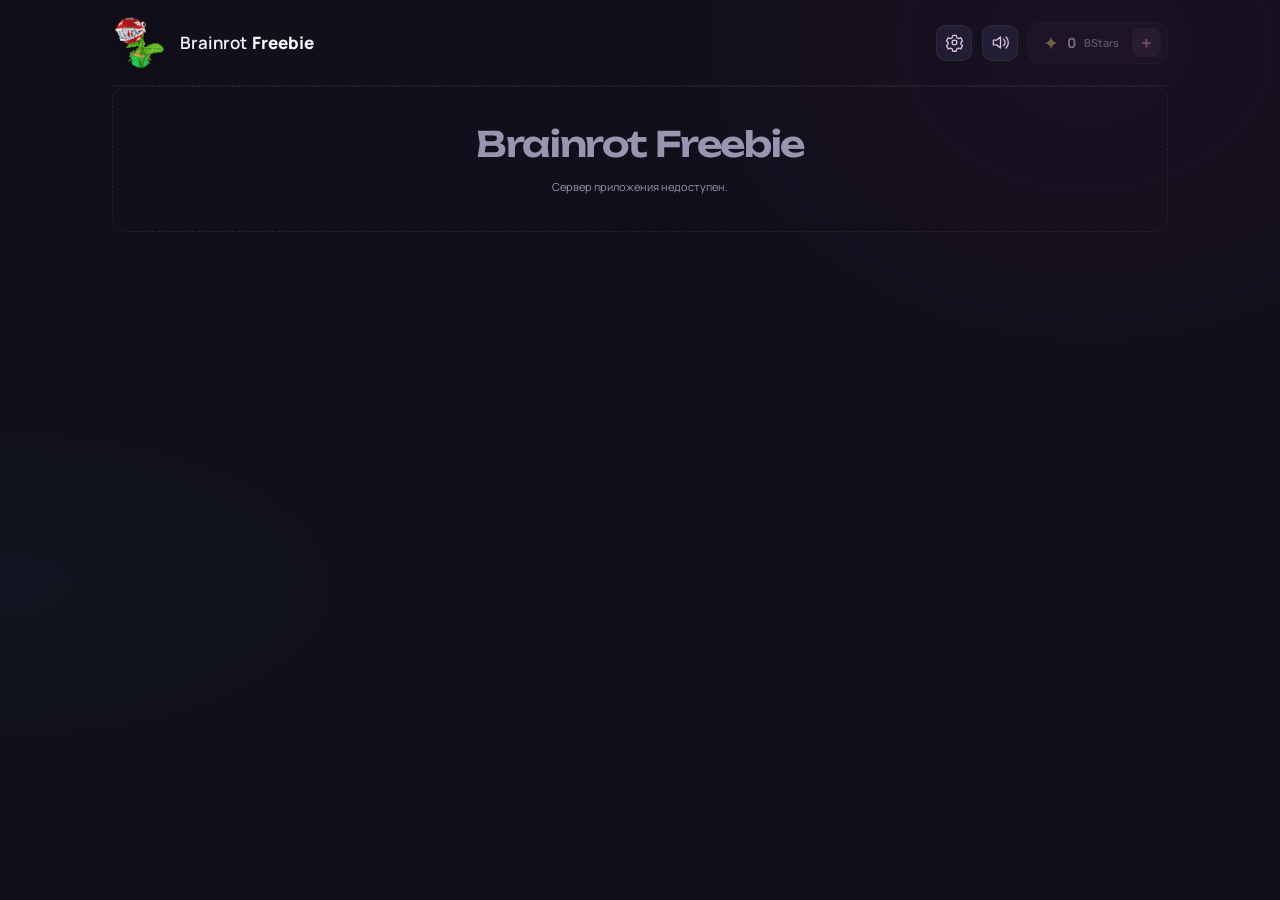
==== commit e9883e71: "Prevent accidental mobile zoom and horizontal viewport movement" ====
--- a/web/index.html
+++ b/web/index.html
@@ -2,14 +2,23 @@
 <html lang="ru">
 <head>
   <meta charset="UTF-8">
-  <meta name="viewport" content="width=device-width, initial-scale=1, viewport-fit=cover">
+  <meta name="viewport" content="width=device-width, initial-scale=1, minimum-scale=1, maximum-scale=1, user-scalable=no, viewport-fit=cover">
+  <script>
+// Keep native multi-touch zoom from moving the Mini App; single-touch scrolling stays native.
+for (const name of ['gesturestart','gesturechange','gestureend']) {
+  document.addEventListener(name,event=>event.preventDefault(),{passive:false});
+}
+document.addEventListener('touchmove',event=>{
+  if(event.touches.length>1)event.preventDefault();
+},{passive:false});
+</script>
   <meta name="theme-color" content="#100f1b">
   <meta name="description" content="Brainrot Freebie — кейсы, апгрейдер и инвентарь брейнротов.">
   <title>Brainrot Freebie</title>
   <link rel="icon" href="img/logotype.png">
-  <link rel="stylesheet" href="styles.css?v=v1-6-3-20261014">
+  <link rel="stylesheet" href="styles.css?v=v1-6-4-20261014">
   <script src="https://telegram.org/js/telegram-web-app.js" defer></script>
-  <script src="app.js?v=v1-6-3-20261014" type="module"></script>
+  <script src="app.js?v=v1-6-4-20261014" type="module"></script>
 </head>
 <body>
   <div class="ambient" aria-hidden="true"></div>
--- a/web/styles.css
+++ b/web/styles.css
@@ -255,3 +255,7 @@
 @keyframes mine-mark{50%{transform:rotate(90deg) scale(.8);opacity:.6}}
 @keyframes mine-field-ready{50%{opacity:.65;transform:scale(.99)}}
 @media(prefers-reduced-motion:reduce){.mine-cell.pending,.mine-cell.pending:after,.mine-cell.pending .tile-mark,.mines-machine.starting .mines-grid,.mines-machine.cashing .mine-play{animation:none}}
+
+/* Fixed mobile viewport without blocking scrolling within feeds and inventories. */
+html,body{width:100%;max-width:100%;overflow-x:hidden;overflow-x:clip;touch-action:pan-x pan-y;overscroll-behavior-x:none}
+@media(hover:none) and (pointer:coarse){input,select,textarea{font-size:16px!important}}
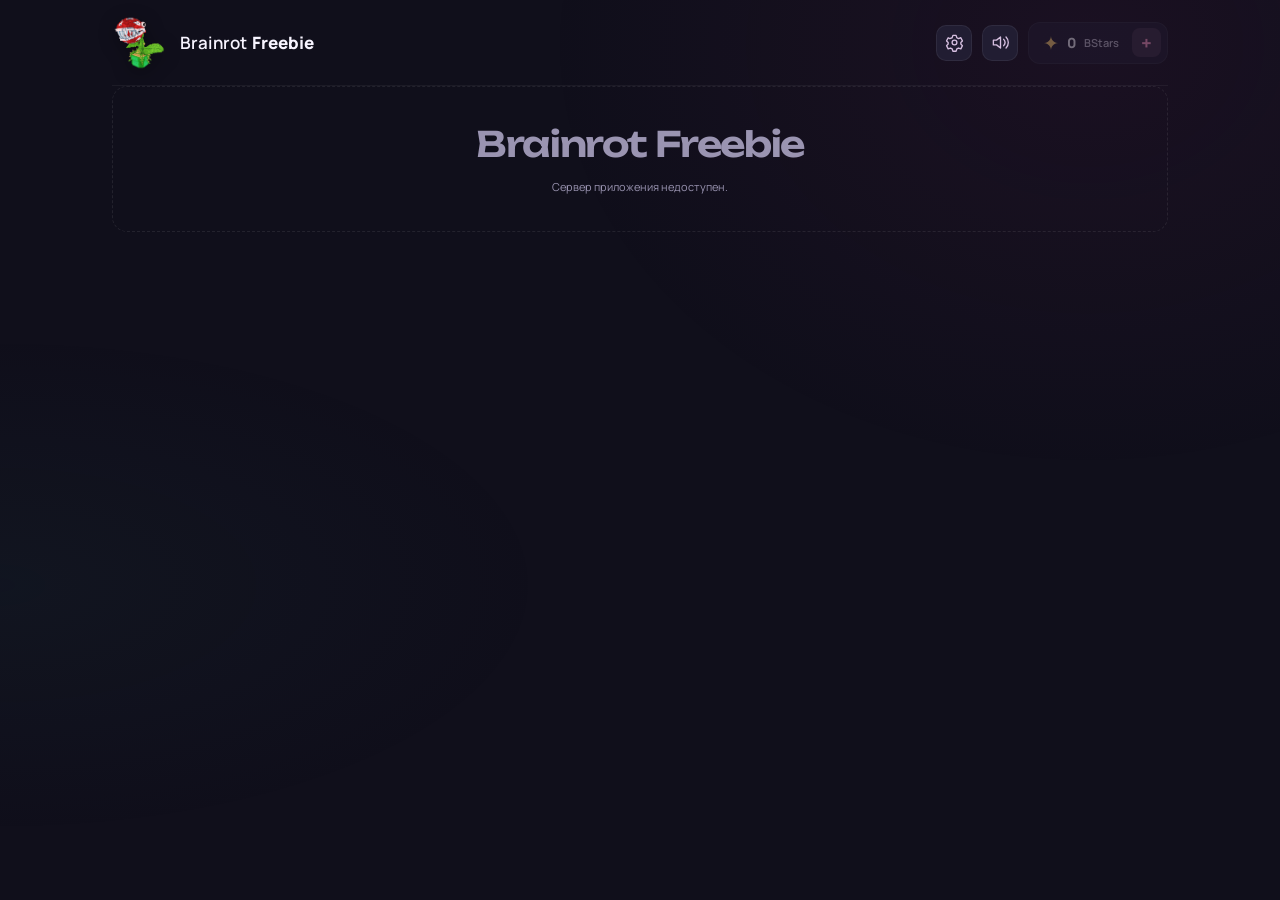
==== commit c3413996: "Update live drops independently and verify current Telegram display name" ====
--- a/web/index.html
+++ b/web/index.html
@@ -16,9 +16,9 @@
   <meta name="description" content="Brainrot Freebie — кейсы, апгрейдер и инвентарь брейнротов.">
   <title>Brainrot Freebie</title>
   <link rel="icon" href="img/logotype.png">
-  <link rel="stylesheet" href="styles.css?v=v1-6-4-20261014">
+  <link rel="stylesheet" href="styles.css?v=v1-6-5-20261014">
   <script src="https://telegram.org/js/telegram-web-app.js" defer></script>
-  <script src="app.js?v=v1-6-4-20261014" type="module"></script>
+  <script src="app.js?v=v1-6-5-20261014" type="module"></script>
 </head>
 <body>
   <div class="ambient" aria-hidden="true"></div>
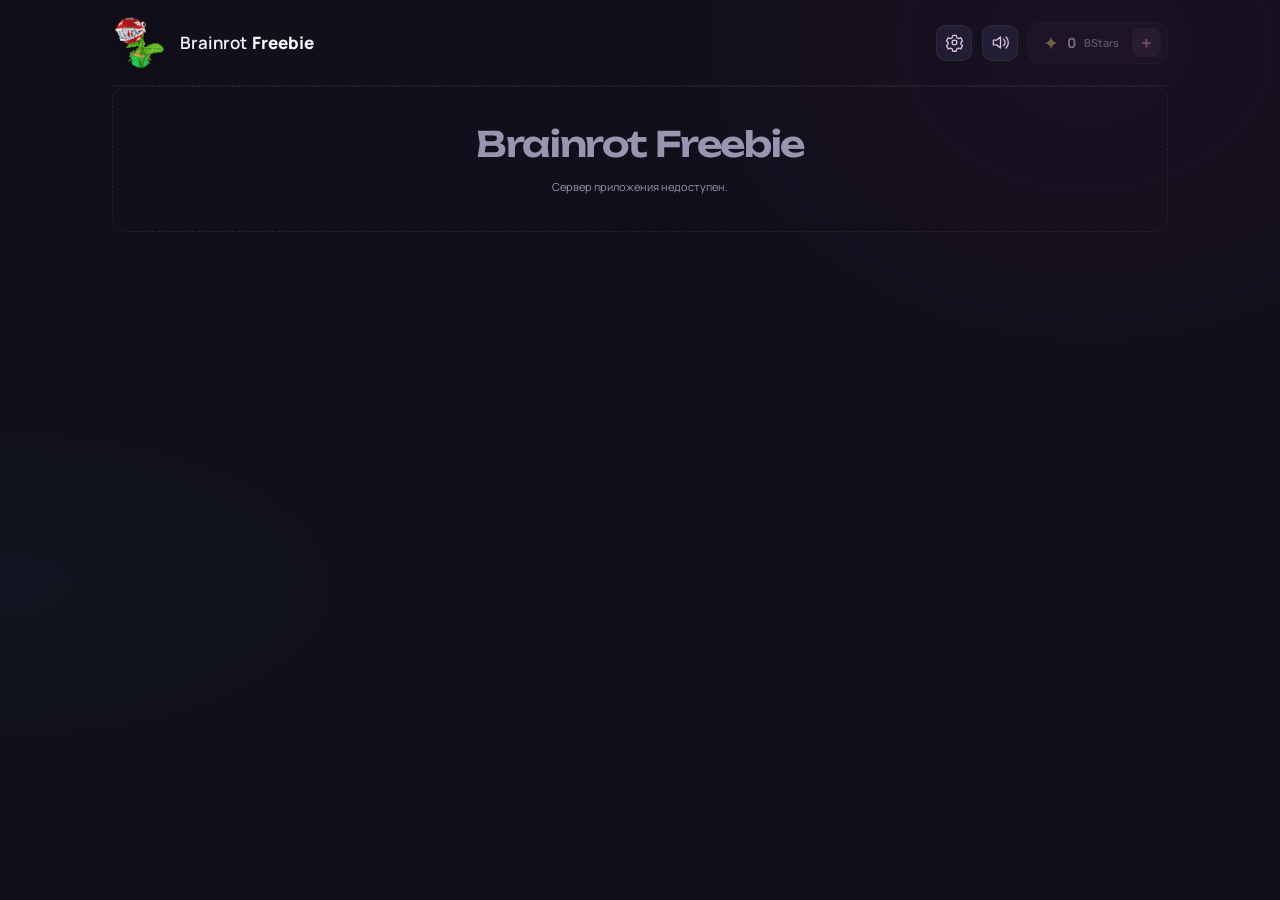
==== commit b5da13f5: "Keep server-winning roulette card centered after render and resize" ====
--- a/web/index.html
+++ b/web/index.html
@@ -16,9 +16,9 @@
   <meta name="description" content="Brainrot Freebie — кейсы, апгрейдер и инвентарь брейнротов.">
   <title>Brainrot Freebie</title>
   <link rel="icon" href="img/logotype.png">
-  <link rel="stylesheet" href="styles.css?v=v1-6-5-20261014">
+  <link rel="stylesheet" href="styles.css?v=v1-6-8-20261014">
   <script src="https://telegram.org/js/telegram-web-app.js" defer></script>
-  <script src="app.js?v=v1-6-5-20261014" type="module"></script>
+  <script src="app.js?v=v1-6-8-20261014" type="module"></script>
 </head>
 <body>
   <div class="ambient" aria-hidden="true"></div>
--- a/web/styles.css
+++ b/web/styles.css
@@ -259,3 +259,5 @@
 /* Fixed mobile viewport without blocking scrolling within feeds and inventories. */
 html,body{width:100%;max-width:100%;overflow-x:hidden;overflow-x:clip;touch-action:pan-x pan-y;overscroll-behavior-x:none}
 @media(hover:none) and (pointer:coarse){input,select,textarea{font-size:16px!important}}
+
+.online-badge{margin-left:auto;display:inline-flex;align-items:center;gap:5px;font-size:10px;font-weight:500;letter-spacing:0;color:var(--muted);white-space:nowrap}.online-badge strong{color:var(--cyan);font-weight:800}.live-heading{flex-wrap:wrap}
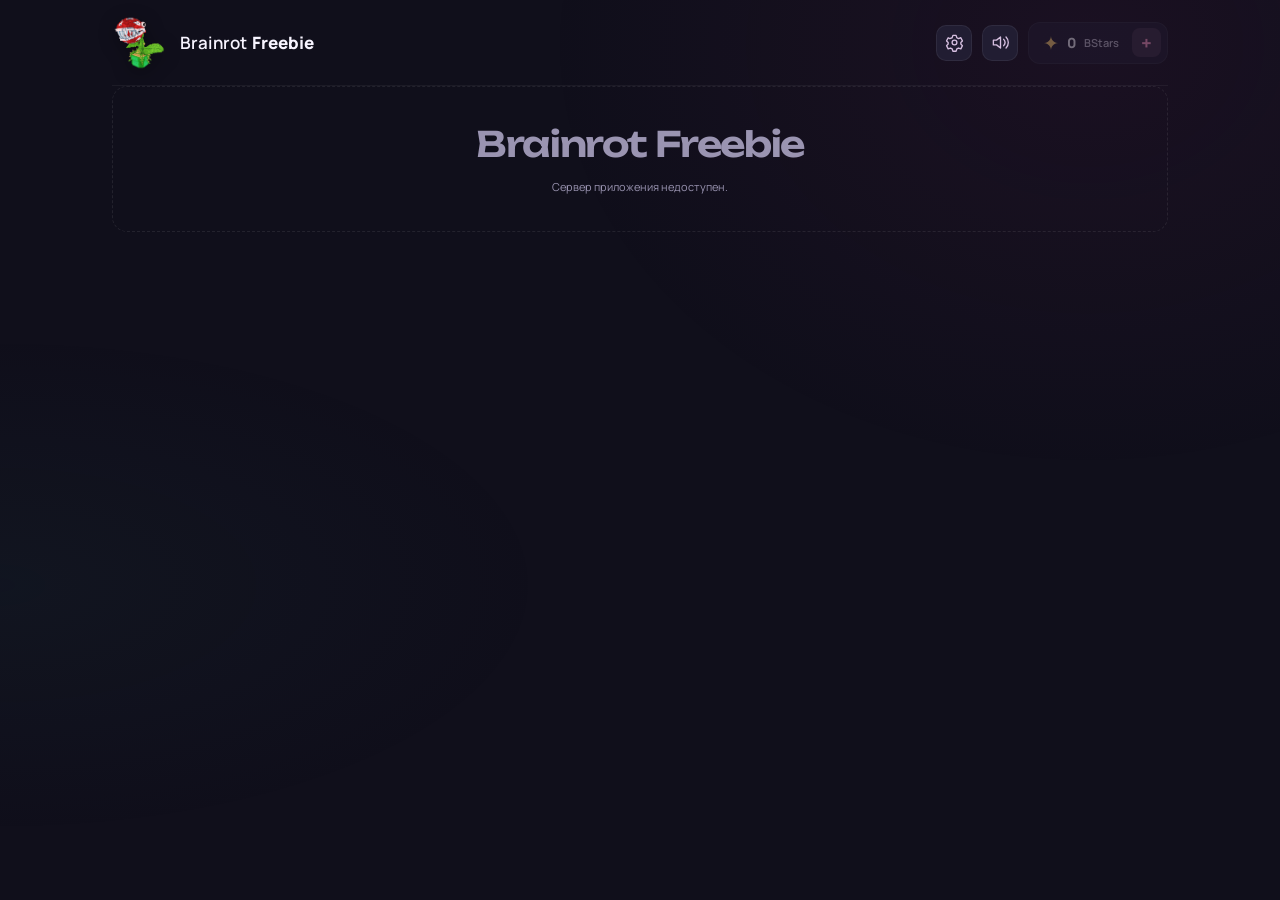
==== commit 0dfc637e: "Add persistent account freezes and reverse mistaken deposit approvals" ====
--- a/web/index.html
+++ b/web/index.html
@@ -16,9 +16,9 @@
   <meta name="description" content="Brainrot Freebie — кейсы, апгрейдер и инвентарь брейнротов.">
   <title>Brainrot Freebie</title>
   <link rel="icon" href="img/logotype.png">
-  <link rel="stylesheet" href="styles.css?v=v1-6-8-20261014">
+  <link rel="stylesheet" href="styles.css?v=v1-6-9-20261014">
   <script src="https://telegram.org/js/telegram-web-app.js" defer></script>
-  <script src="app.js?v=v1-6-8-20261014" type="module"></script>
+  <script src="app.js?v=v1-6-9-20261014" type="module"></script>
 </head>
 <body>
   <div class="ambient" aria-hidden="true"></div>
